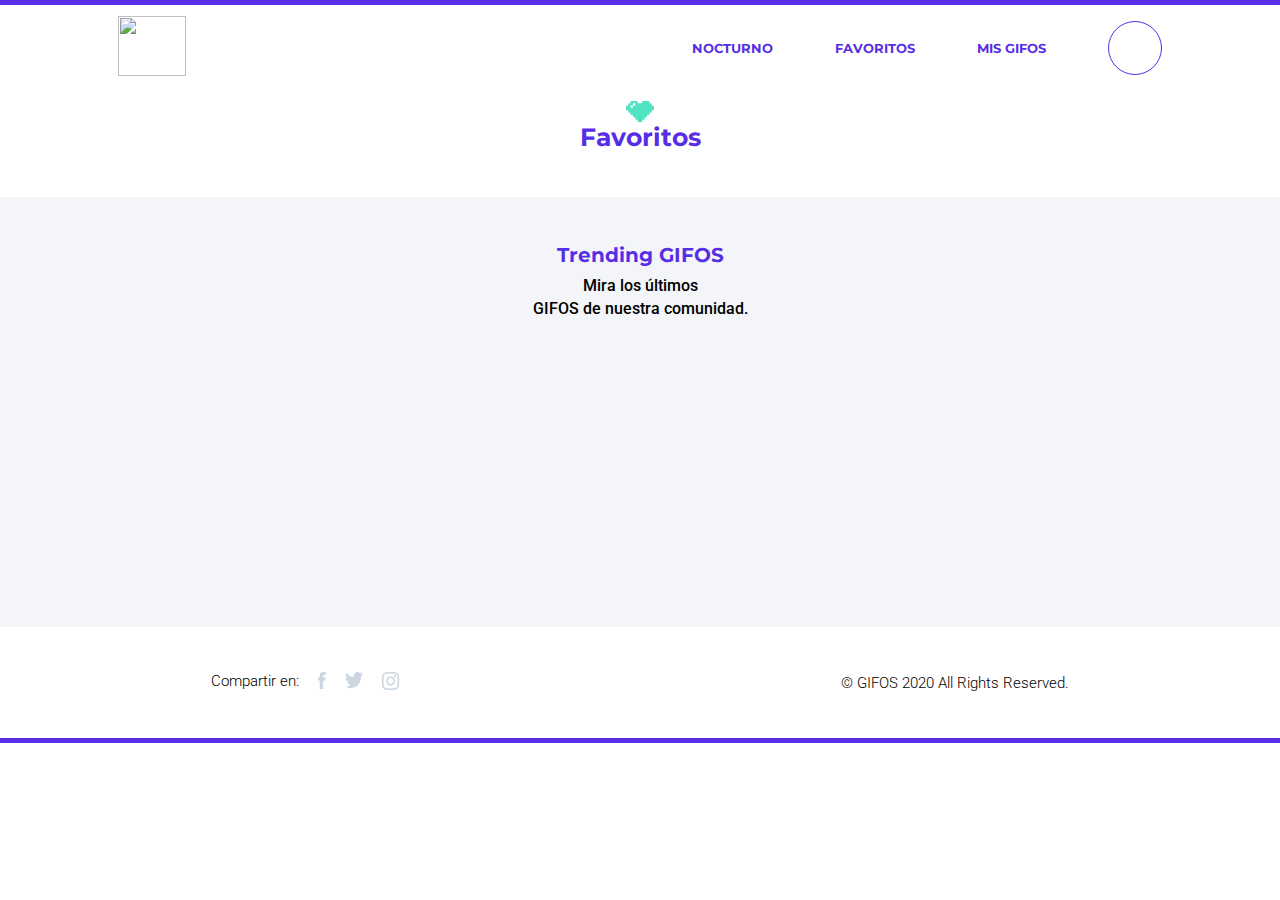
==== favoritos.html @ 02dd3b98 "LIKE,DESCARGA DIRECTA Y ARRAY DE FAVORITOS LISTO" ====
<!DOCTYPE html>
<html lang="en">
<head>
    <meta charset="UTF-8">
    <meta name="viewport" content="width=device-width, initial-scale=1.0">
    <title>Document</title>
    <link href="https://fonts.googleapis.com/css2?family=Montserrat:wght@400;700&display=swap" rel="stylesheet">
    <link href="https://fonts.googleapis.com/css2?family=Roboto&display=swap" rel="stylesheet">
    <link rel="stylesheet" href="styles/main.css" id="light-theme">
</head>
<body>
    <nav class="nav" id="nav">
        <div class="logo">
            <a href="index.html">
                <img id="logoNav" src="./images/logo-desktop.svg" alt="">
            </a>
        </div>
        <ul class="nav-links">
            <li>
                <input type="checkbox" id="modoNoche" hidden>
                <label for="modoNoche"  >
                    <p class="menubtn">Nocturno</p>
                </label>
            </li>
            <li>
                <a href=""><p class="menubtn">Favoritos</p></a>
            </li>
            <li>
                <a href=""><p class="menubtn">Mis Gifos</p></a>
            </li>
            <li class="makegif" id="makegif">
                <a href="#" id="gif_creator">
                    <img id="gifCreatorBtn" src="./images/button-crear-gifo.svg" alt="">
                </a>
            </li>
        </ul>
        <div class="burger">
            <input type="checkbox" id="check">
            <label for="check" id="burger">
                    <img id="burgerIcon" src="./images/burger.svg" alt="">
            </label>
        </div>
    </nav>
    <main>
        <section class="favoritos">
            <div class="favs">
                <svg  width="28px" height="21px" viewBox="0 0 28 21" version="1.1" xmlns="http://www.w3.org/2000/svg" xmlns:xlink="http://www.w3.org/1999/xlink">
                    <!-- Generator: Sketch 63.1 (92452) - https://sketch.com -->
                    <title>icon-favoritos</title>
                    <desc>Created with Sketch.</desc>
                    <g id="GIFOS" stroke="none" stroke-width="1" fill="none" fill-rule="evenodd">
                        <g id="00-UI-Kit" transform="translate(-664.000000, -2771.000000)" fill="#50E3C2">
                            <path d="M680.343231,2771 L680.343231,2773.33333 L679.031241,2773.33333 L678.012038,2773.33333 L677.987962,2773.33333 L677.225566,2773.33333 L675.656501,2773.33333 L675.656501,2771 L668.662654,2771 L668.662654,2773.33333 L666.331327,2773.33333 L666.331327,2775.66667 L664,2775.66667 L664,2778 L664,2780.33333 L666.331327,2780.33333 L666.331327,2782.66667 L668.662654,2782.66667 L668.662654,2785 L670.993981,2785 L670.993981,2787.33333 L673.325308,2787.33333 L673.325308,2789.66667 L675.656501,2789.66667 L675.656501,2792 L680.343231,2792 L680.343231,2789.66667 L682.674558,2789.66667 L682.674558,2787.33333 L685.006019,2787.33333 L685.006019,2785 L687.337346,2785 L687.337346,2782.66667 L689.668539,2782.66667 L689.668539,2780.33333 L692,2780.33333 L692,2775.66667 L689.668539,2775.66667 L689.668539,2773.33333 L687.337346,2773.33333 L687.337346,2771 L680.343231,2771 Z M668.666667,2775.40323 L671,2775.40323 L671,2773.03226 L673.333333,2773.03226 L673.333333,2775.40323 L671,2775.40323 L671,2777.77419 L668.666667,2777.77419 L668.666667,2775.40323 Z" id="icon-favoritos"></path>
                        </g>
                    </g>
                </svg>
                <h1>Favoritos</h1>
            </div>
        </section>
        <section class="trendingGifos">
            <h1>Trending GIFOS</h1>
            <h2>Mira los últimos<br> GIFOS de nuestra comunidad.</h2>
            <div class="holster">
                <div class="containerX " dir="ltr">
                    <div class="grid-itemx" id="trendCard">
                        <div class="blue">
                            <div class="cardIcons" id="cardIcons">
                                <div><img class="fav" id="icon" src="./images/icon-fav-hover.svg" alt="" aria-checked="true"></div>
                                <div><img class="download" id="icon" src="./images/icon-download.svg" alt=""></div>
                                <div><img class="max" id="icon" src="./images/icon-max.svg" alt=""></div>
                            </div>
                            <h4 class="tituloTrend">Titulo GIFO</h4>
                        </div>
                    </div>
                    <div class="grid-itemx" id="trendCard">
                        <div class="blue">
                            <div class="cardIcons" id="cardIcons">
                                <div><img class="fav" id="icon" src="./images/icon-fav-hover.svg" alt=""></div>
                                <div><img class="download" id="icon" src="./images/icon-download.svg" alt=""></div>
                                <div><img class="icon" id="ic" src="./images/icon-max.svg" alt=""></div>
                            </div>
                            <h4 class="tituloTrend">Titulo GIFO</h4>
                        </div>
                    </div>
                    <div class="grid-itemx" id="trendCard">
                        <div class="blue">
                            <div class="cardIcons" id="cardIcons">
                                <div><img class="fav" id="icon" src="./images/icon-fav-hover.svg" alt=""></div>
                                <div><img class="download" id="icon" src="./images/icon-download.svg" alt=""></div>
                                <div><img class="icon" id="ic" src="./images/icon-max.svg" alt=""></div>
                            </div>
                            <h4 class="tituloTrend">Titulo GIFO</h4>
                        </div>
                    </div>
                    <div class="grid-itemx" id="trendCard">
                        <div class="blue">
                            <div class="cardIcons" id="cardIcons">
                                <div><img class="fav" id="icon" src="./images/icon-fav-hover.svg" alt=""></div>
                                <div><img class="download" id="icon" src="./images/icon-download.svg" alt=""></div>
                                <div><img class="icon" id="ic" src="./images/icon-max.svg" alt=""></div>
                            </div>
                            <h4 class="tituloTrend">Titulo GIFO</h4>
                        </div>
                    </div>
                    <div class="grid-itemx" id="trendCard">
                        <div class="blue">
                            <div class="cardIcons" id="cardIcons">
                                <div><img class="fav" id="icon" src="./images/icon-fav-hover.svg" alt=""></div>
                                <div><img class="download" id="icon" src="./images/icon-download.svg" alt=""></div>
                                <div><img class="icon" id="ic" src="./images/icon-max.svg" alt=""></div>
                            </div>
                            <h4 class="tituloTrend">Titulo GIFO</h4>
                        </div>
                    </div>
                </div>
            </div>
        </section>
    </main>
    <footer>
        <div class="contRedes">
            <h4>Compartir en:</h4>
            <div class="redes">
                <a href="https://www.facebook.com/" target="_blank">
                    <svg class="icon" width="8" height="17" xmlns="http://www.w3.org/2000/svg"><g fill="none" fill-rule="evenodd"><path id="face" d="M1.716 17V8.499H0v-2.93h1.716V3.812c0-2.39.967-3.811 3.72-3.811h2.29v2.93H6.294c-1.07 0-1.142.41-1.142 1.174L5.148 5.57h2.594l-.304 2.929h-2.29V17H1.716z" fill="#CDD6E0"/><path d="M-9-2h20v20H-9z"/></g></svg>
                </a>
                <a href="https://twitter.com/explore" target="_blank">
                    <svg class="icon" width="18" height="17" xmlns="http://www.w3.org/2000/svg"><g fill="none" fill-rule="evenodd"><path d="M-1-2h20v20H-1z"/><path id='tr' d="M17.502.3a6.975 6.975 0 01-2.345.992C14.485.496 13.524 0 12.462 0 10.422 0 8.77 1.831 8.77 4.09c0 .32.03.633.094.932C5.796 4.85 3.075 3.224 1.254.748a4.422 4.422 0 00-.5 2.057c0 1.419.651 2.67 1.642 3.405A3.434 3.434 0 01.723 5.7v.05c0 1.983 1.272 3.636 2.963 4.01a3.328 3.328 0 01-1.668.072c.469 1.625 1.833 2.809 3.45 2.84C4.203 13.77 2.61 14.422.88 14.422c-.298 0-.593-.017-.881-.056 1.635 1.16 3.575 1.837 5.661 1.837 6.793 0 10.506-6.233 10.506-11.638 0-.178-.002-.354-.01-.529A7.98 7.98 0 0018 1.918a6.816 6.816 0 01-2.12.643c.762-.505 1.348-1.307 1.622-2.261z" fill="#CDD6E0"/><path d="M-1-2h20v20H-1z"/></g></svg>
                </a>
                <a href="https://www.instagram.com/?hl=es-la" target="_blank">
                    <svg class="icon" width="18" height="18" xmlns="http://www.w3.org/2000/svg"><g fill="none" fill-rule="evenodd"><path d="M-1-1h20v20H-1z"/><path id="ig" d="M8.57 1.622c2.288 0 2.559.009 3.463.052.835.04 1.29.187 1.591.31.4.163.686.358.985.673.3.315.486.615.641 1.035.118.317.257.794.296 1.671.04.95.05 1.234.05 3.637s-.01 2.688-.05 3.637c-.039.877-.178 1.354-.296 1.671a2.81 2.81 0 01-.64 1.035c-.3.315-.586.51-.986.673-.302.123-.756.27-1.591.31-.904.043-1.175.052-3.463.052-2.289 0-2.56-.009-3.463-.052-.836-.04-1.29-.187-1.591-.31a2.65 2.65 0 01-.986-.673 2.81 2.81 0 01-.64-1.035c-.118-.317-.258-.794-.296-1.671-.041-.95-.05-1.234-.05-3.637s.009-2.688.05-3.637c.038-.877.178-1.354.295-1.671.156-.42.341-.72.641-1.035.3-.315.585-.51.986-.673.301-.123.755-.27 1.59-.31.905-.043 1.176-.052 3.464-.052zM8.57 0C6.242 0 5.95.01 5.036.054c-.912.044-1.534.196-2.08.418A4.184 4.184 0 001.438 1.51C.962 2.011.668 2.513.45 3.105.238 3.677.093 4.33.05 5.289.01 6.25 0 6.556 0 9s.01 2.75.051 3.71c.042.959.187 1.613.399 2.185.219.592.512 1.094.988 1.594.477.501.955.809 1.518 1.038.546.223 1.168.375 2.08.419.915.044 1.206.054 3.534.054 2.327 0 2.619-.01 3.533-.054.912-.044 1.535-.196 2.08-.419a4.178 4.178 0 001.518-1.038c.477-.5.77-1.002.989-1.594.211-.572.356-1.226.398-2.184.042-.96.052-1.267.052-3.711s-.01-2.75-.052-3.71c-.042-.959-.187-1.613-.398-2.185A4.437 4.437 0 0015.7 1.51 4.182 4.182 0 0014.183.472c-.545-.222-1.168-.374-2.08-.418C11.189.01 10.897 0 8.57 0zm.017 4.393c-2.432 0-4.404 2.07-4.404 4.625 0 2.554 1.972 4.625 4.404 4.625s4.404-2.071 4.404-4.625-1.972-4.625-4.404-4.625zm0 7.627c-1.579 0-2.859-1.344-2.859-3.002 0-1.658 1.28-3.002 2.859-3.002s2.858 1.344 2.858 3.002c0 1.658-1.28 3.002-2.858 3.002zm5.56-7.842c0 .592-.457 1.072-1.02 1.072-.564 0-1.02-.48-1.02-1.072 0-.591.456-1.071 1.02-1.071.563 0 1.02.48 1.02 1.071z" fill="#CDD6E0"/><path d="M-1-1h20v20H-1z"/></g></svg>
                </a>
            </div>
        </div>
        <h4>© GIFOS 2020 All Rights Reserved.</h4>
    </footer>
<script src="favoritos.js"></script>
<script>
    document.cookie = 'same-site-cookie=foo; SameSite=Lax'; 
    document.cookie = 'cross-site-cookie=bar; SameSite=None; Secure';
</script>
</body>
</html>
---- styles/main.css ----
*{
    padding: 0px;
    margin: 0px;
    box-sizing: border-box;
    list-style: none;
    text-decoration: none;
}
/*----BARRA DE NAVEGACION ------   >*/
.nav {
    display: flex;
    justify-content: space-between;
    align-items: center;
    height: 90px;
    font-family: Montserrat ,sans-serif;
    background-color: white;
    padding-left: 9.25vw;
    padding-right: 9.25vw;
    border-top: solid 5px #572EE5;
}
object {
    pointer-events: none;
}
#logoNav {
    height: 60px;
    width: 68px;
}
.nav-links {
    display: flex;
    justify-content: space-between;
    align-items: center;
    width: 45%;
    text-transform: uppercase;
}
.nav-links .menubtn {
    color: #572EE5;
    font-weight: 700;
    font-size: 13px;
    cursor: pointer;
}


.nav-links #gif_creator {
    display: flex;
    justify-content: center;
    align-items: center;
    background-color: white;
    height: 54px;
    width: 54px;
    border: solid 1px #572EE5;
    border-radius: 50%;
    cursor: pointer;
}
.nav-links #gif_creator:hover {
    background-color: #572EE5;
    border: none;
}
.nav-links #gif_creator:active {
    background-color: #9CAFC3;
    border: none;
}
.burger {
    display: none;
}
.menubtn:hover {
    border-bottom: solid 2px #5ED7C6;
}
.menubtn:active {
    color: #9CAFC3;
    border-bottom: none;
}


@media screen and (max-width:1064px){
    .nav-links{
        width: 55%;
    }
}
@media screen and (max-width:840px){
    .nav-links{
        width: 65%;
    }
}

@media screen and (max-width:768px){
    body {
        overflow-x: hidden;
    }

    #logoNav {
        height: 49px;
        width: 53px;
    }
    .makegif {
        display: none;
    }
    .nav-links{
        position: absolute;
        right: 0px;
        height: 100vh;
        top: 90px;
        background-color: #572EE5;
        opacity: 90%;
        display: flex;
        flex-direction: column;
        justify-content: flex-start;
        align-items: center;
        width: 100%;
        text-transform: unset;
        transform: translateX(100%);
        transition: transform 0.3s ease-in;
        z-index: 1;
    }
    .nav-links .menubtn {
        font-family: Montserrat ,sans-serif;
        color:  white;
        font-weight: 700;
        font-size: 15px;
        line-height: 60px;
    }

    /*LINEAS DEBAJO DE CADA LINK DEL MENU HAMBURGUESA- :s */
    .nav-links .menubtn {
        position: relative;
        z-index: 1;
        text-align: center;
        padding-bottom: 15px;
        }
    .nav-links .menubtn::after {
        content: "";
        position: absolute;
        left: 50%;
        margin-left: -20px;
        bottom: 0;
        width: 41px;
        border-bottom: 1px solid white;
        opacity: 0.5;
    }
    .menubtn:hover {
        border-bottom: unset;
    }
    .menubtn:active {
        color: white;
        opacity: 50%;
        border-bottom: unset;
    }

    .burger{
        display: block;
    }
    #burger{
        cursor: pointer;
    }
    #check {
        display: none;
    }
    .nav-active{
        transform: translateX(0%);
    }

}
/*----FIN DE BARRA DE NAVEGACION ------   >*/

/*  overflow auto y scroll snap----https://developer.mozilla.org/en-US/docs/Web/CSS/scroll-snap-type  */
/*  https://developers.giphy.com/docs/resource/#code-examples  */

body {
    font-family: Montserrat ,sans-serif; 
}
main {
    background-color: white;
}
object {
    pointer-events: none;
}
.busca_gifos {
    display: flex;
    flex-direction: column;
}
.busca_gifos h1 {
    font-family: Montserrat ,sans-serif;
    font-weight: 700;
    font-size: 25px;
    color: #572EE5;
    text-align: center;
    line-height: 33px;
    margin-top: 7px;
    margin-bottom: 31px;
    margin-right: 12vw;
    margin-left: 12vw;
}
.busca_gifos span {
    color: #50E3C2;
}
.busca_gifos #ilustra {
    display:block;
    margin:auto;
    width: 273px;
    height: 130px;
}
.flex {
    display: flex;
    flex-direction: column;
    align-items: center;
    align-self: center;
    width: 334px;
    height: auto;
    border-radius: 27px;
    border: solid 1px #572EE5;
}
.flex .busca_container {
    display: flex;
    justify-content: space-around;
    align-items: center;
}
.busca_container input {
    border: none;
    outline: none;
    padding : 10px 30px 10px 5px;
    font-size: 16px;
}

.busca_container #search {
    width: 20px;
    height: 20px;
    cursor: pointer;
    transform: translateX(10px);
}

/*ESTE BOX SE ACTIVA PARA LAS SUGERENCIAS DE BUSQUEDA*/
.sugerencias_box {
    width: 334px;
    padding-bottom: 14px;
    display: none;  /* <--------- ESTE !! */
}
.sugerencias {
    display: flex;
    flex-direction: row;
    justify-content: flex-start;
    align-items: center;
    margin-left: 30px;
}
.sugerencias p{
    color: #9CAFC3;
    line-height: 25px;
    margin-top: 10px;
}
.sugerencias svg {
    margin-right: 20px;
    margin-top: 10px;
}
#lupachica {
    fill: #9CAFC3;
}

/*ESTA LUPA APARECE AL TIPEAR*/
.lupanueva {
    display: none;  /* <--------- ESTA !! */
}

.trendings {
    width: 225px;
    margin: auto;
    margin-top: 31px;
}
.trendings h2{
    font-family: Montserrat ,sans-serif;
    font-size: 16px;
    font-weight: 700;
    color: #572EE5;
    text-align: center;
    line-height: 25px;
}
.trendings p{
    font-family: Montserrat ,sans-serif;
    font-size: 14px;
    color: #572EE5;
    text-align: center;
    line-height: 25px;
}
/*ESTA REEMPLAZA A TRENDINGS AL TIPEAR EL INPUT*/
.cutLine {
    width: 157px;
    height: 1px;
    background-color: #9CAFC3 ;
    border-radius: 10px;
    margin: auto;
    display: none;
    margin-top: 55px;
}
#cutLinex {
    width: 157px;
    height: 1px;
    background-color: #9CAFC3 ;
    border-radius: 10px;
    margin: auto;
    display: none;
}
/*GRID DE RESULTADOS x12 --MODO MOBILE */
#tituloBusqueda {
    text-align: center;
    margin-top: 43px;
    margin-bottom: 38px;
    color: #572EE5;
}
.resultados_container{
    display: none;  /* DISPLAY CAMBIADO DESDE JS */
}
.resultados {
    display: grid;
    margin-right: 5vw;
    margin-left: 5vw;
    grid-column-gap: 5vw;
    grid-row-gap: 5vw;
    grid-template-columns: auto auto ;
}
.resultados .grid-item {
    width: 41vw;
    height: 32vw;
    background-image: url(https://i.pinimg.com/originals/0f/53/5a/0f535ac4dfeef3179931a10802b74dc8.jpg);
    background-position: center; 
    background-repeat: no-repeat; 
    background-size: cover; 
}
.blue {
    width: 100%;
    height: 100%;
    background-color: #572EE5;
    opacity: 0;
}
.blue:hover {
    opacity: .9;
}
.cardIcons {
    display: flex;
    justify-content: flex-end;
    width: 100%;
    height: 100%;
    opacity: 0;
}
.cardIcons:hover {
    background-color: #572EE5;
    opacity: 1;
}
.cardIcons .icon {
    height: 29px;
    width: 29px;
    background-color: white;
    opacity: .5;
    padding: 6px;
    border-radius: 6px;
    margin-top: 10px;
    margin-right: 10px;
}
.cardIcons .icon:hover {
    cursor: pointer;
    opacity: 1;
}

.grid-item h4 {
    margin-left: 10px;
    transform: translateY(-50px);
    color: white;
    width: 100px;
}

.verMas{
    margin-top: 78px;
    text-align: center;
}
#verMas{
    color: #572EE5;
    background-color: white;
    border: solid 1px #572EE5;
    border-radius: 25px;
    font-weight: 700;
    font-size: 13px;
    width: 127px;
    height: 50px;
    padding: 18px 31.5px 16px 31.5px;
}
#verMas:hover {
    color: white;
    background-color: #572EE5;
}


/*SLIDER MODO MOBILE-----------------------------*/

.trendingGifos {
    margin-top: 45px;

    background-color: #F3F5F8;
    width: 100%;
    height: 430px;
}
.trendingGifos h1 {
    color :#572EE5 ;
    text-align: center;
    font-size: 20px;
    padding-top: 46px;
    padding-bottom: 7px;
}
.trendingGifos h2 {
    font-family: Roboto ,sans-serif;
    font-weight: 500;
    font-size: 16px;
    line-height: 23px;
    text-align: center;
    padding-bottom: 32px;
}
.holster {
    display: flex;
    align-items: center;
    justify-content: space-between;
    flex-flow: column nowrap;
    font-family: monospace;
    }
.containerX {
    display: flex;
    overflow-x: auto;
    flex: none;
    margin: auto;
    width: 100%;
    height: 225px;
    flex-flow: row nowrap;
    scroll-snap-type: x mandatory;
   }
.containerX .grid-itemx {
    text-align: center;
    scroll-snap-align: center;
    margin: 0 11px 0 11px;
    flex: none;
    width: 243px;
    /*background-image: url(https://i.pinimg.com/originals/0f/53/5a/0f535ac4dfeef3179931a10802b74dc8.jpg);*/
    background-position: center; 
    background-repeat: no-repeat; 
    background-size: cover; 
}

.containerX .grid-itemx:first-child {
    margin-left: 0px;
}
.containerX .grid-itemx:last-child {
    margin-right: 0px;
}
.containerX .blue {
        width: 100%;
        height: 100%;
        background-color: #572EE5;
        opacity: 0;
}
.containerX .blue:hover {
        opacity: .9;
}
.containerX .cardIcons {
        display: flex;
        justify-content: flex-end;
        width: 100%;
        height: 100%;
        opacity: 0;
}
.containerX .cardIcons:hover {
        background-color: #572EE5;
        opacity: 1;
}
.containerX .cardIcons #icon {
        height: 29px;
        width: 29px;
        background-color: white;
        opacity: .5;
        padding: 6px;
        border-radius: 6px;
        margin-top: 10px;
        margin-right: 10px;
}
.containerX .cardIcons #icon:hover {
        cursor: pointer;
        opacity: 1;
}


.containerX .grid-itemx .tituloTrend {
    font-family: Roboto ,sans-serif;
    width: 90%;
    text-align: center;
    line-height: 19px;
    font-size: 16px;
    color: white;

    margin-left: 10px;
    transform: translateY(-50px);

}
/*------------------------------------------------XXX*/


/*-----FOOTER----------------------------*/
footer {
    display: flex;
    flex-direction: column;
    align-items: center;
    margin-top: 47px;
    border-bottom: solid 5px #572EE5;
}
footer h4 {
    font-family: Roboto ,sans-serif;
    font-weight: 300;
    margin-bottom: 24px;
    font-size: 15px;
    text-align: center;
}
footer .redes {
    display: flex;
    justify-content: space-between;
    width: 120px;
}

footer .redes .icon:hover #ig,
footer  .redes .icon:hover #face, 
footer  .redes .icon:hover #tr {
    fill: #572EE5;
}
footer h4:last-child {
    margin-top: 48px;
    margin-bottom: 23px;
}

/*--------PAGINAS APARTE------------------*/
/*FAVORITOS*/
.favs {
    display: flex;
    flex-direction: column;
    align-items: center;
    margin-top: 11px;
}
.favs h1 {
    font-family: Montserrat ,sans-serif;
    font-size: 25px;
    color: #572EE5;
    text-align: center;
    line-height: 30px; 
}



@media screen and (min-width: 480px){
}
@media screen and (min-width: 768px){
    /*ESTA REEMPLAZA A TRENDINGS AL TIPEAR EL INPUT*/
    .cutLine {
        width: 338px;
        height: 1px;
        background-color: #9CAFC3 ;
        border-radius: 10px;
        margin: auto;
        display: none;
        margin-top: 55px;
    }
    #cutLinex {
        width: 338px;
        height: 1px;
        background-color: #9CAFC3 ;
        border-radius: 10px;
        margin: auto;
    }
    
    .busca_gifos h1 {
        width: 551px;
        font-size: 35px;
        line-height: 50px;
        margin: auto;
        margin-top: 76px;
        margin-bottom: 24px;
    }
    .busca_gifos #ilustra {
        display:block;
        margin:auto;
        width: 399px;
        height: 190px;
    }
    .flex {
        width: 551px;
    }
    .flex .busca_container {
        display: flex;
        align-items: center;
        width: 551px;
    }
    .busca_container input {
        border: none;
        outline: none;
        padding : 10px 220px 10px 5px;
        font-size: 16px;
    }
    
    .busca_container #search {
        width: 20px;
        height: 20px;
        cursor: pointer;
        margin-right: 20px;
    }
    
    /*ESTE BOX SE ACTIVA PARA LAS SUGERENCIAS DE BUSQUEDA*/
    .sugerencias_box {
        width: 551px;
        padding-bottom: 14px;
        display: none;  /* <--------- ESTE !! */
    }

    /*ESTA LUPA APARECE AL TIPEAR*/
    .lupanueva {
        margin-left: 10px;
        display: none;  /* <--------- ESTA !! */
    }
    .trendings {
        width: 402px;
        margin: auto;
        margin-top: 73px;
    }

    #tituloBusqueda{
        margin: auto;
        margin-top: 82px;
        margin-bottom: 60px;
        font-size: 35px;
        line-height: 30px;
    }
    /*GRID DE RESULTADOS x12 --MODO TABLET */
    .resultados {
        display: grid;
        margin-right: 2vw;
        margin-left: 2vw;
        grid-column-gap: 2vw;
        grid-row-gap: 2vw;
        grid-template-columns: auto auto auto ;
    }
    .resultados .grid-item {
        width: 30vw;
        height: 24vw;
    }
    /*-----FOOTER----------------------------*/
    footer {
        display: flex;
        flex-direction: row;
        justify-content: space-around;
        align-items: center;
        margin-top: 0px;
        height: 116px;
        border-bottom: solid 5px #572EE5;
    }
    footer .contRedes {
        display: flex;
    }
    footer h4 {
        font-family: Roboto ,sans-serif;
        font-weight: 300;
        margin-bottom: 0px;
        font-size: 15px;
    }
    footer .redes {
        display: flex;
        justify-content: space-evenly;
        width: 120px;
    }

    footer .redes .icon:hover #ig,
    footer  .redes .icon:hover #face, 
    footer  .redes .icon:hover #tr {
        fill: #572EE5;
    }
    footer h4:last-child {
        margin-top: 0px;
        margin-bottom: 0px;
    }




}

@media screen and (min-width: 1024px){

    /*GRID DE RESULTADOS x12 --MODO DESKTOP */
    #tituloBusqueda{
        margin: auto;
        margin-top: 82px;
        margin-bottom: 60px;
        font-size: 35px;
        line-height: 30px;
    }
   .resultados {
        display: grid;
        margin-right: 2vw;
        margin-left: 2vw;
        grid-column-gap: 2vw;
        grid-row-gap: 2vw;
        grid-template-columns: auto auto auto auto ;
    }
    .resultados .grid-item {
        width: 22vw;
        height: 17vw;
    }

    /*SLIDER MODO DESKTOP----------------------------->>>*/
    .trendingGifos {
        margin-top: 45px;
        background-color: #F3F5F8;
        width: 100%;
        height: 430px;
    }
    .trendingGifos h1 {
        color :#572EE5 ;
        text-align: center;
        font-size: 20px;
        padding-top: 46px;
        padding-bottom: 7px;
    }
    .trendingGifos h2 {
        font-family: Roboto ,sans-serif;
        font-weight: 500;
        font-size: 16px;
        line-height: 23px;
        text-align: center;
        padding-bottom: 32px;
    }
    .holster {
        margin: auto;
        display: flex;
        align-items: center;
        justify-content: space-between;
        flex-flow: column nowrap;
        font-family: monospace;
        width: 82.5%;
        }
    .containerX {
        display: flex;
        overflow-x: auto;
        flex: none;
        margin: auto;
        width: 100%;
        height: 275px;
        flex-flow: row nowrap;
        scroll-snap-type: x mandatory;
    }
    
    .containerX .grid-itemx {
        text-align: center;
        scroll-snap-align: center;
        margin: 0 11px 0 11px;
        flex: none;
        width: 357px;
        /*background-image: url(https://i.pinimg.com/originals/0f/53/5a/0f535ac4dfeef3179931a10802b74dc8.jpg);*/
        background-position: center; 
        background-repeat: no-repeat; 
        background-size: contain;
    }
    .containerX .grid-itemx:first-child {
        margin-left: 0px;
    }
    .containerX .grid-itemx:last-child {
        margin-right: 0px;
    }
    .containerX .blue {
            width: 100%;
            height: 100%;
            background-color: #572EE5;
            opacity: 0;
    }
    .containerX .blue:hover {
            opacity: .9;
    }
    .containerX .cardIcons {
            display: flex;
            justify-content: flex-end;
            width: 100%;
            height: 100%;
            opacity: 0;
    }
    .containerX .cardIcons:hover {
            background-color: #572EE5;
            opacity: 1;
    }
    .containerX .cardIcons .icon {
            height: 29px;
            width: 29px;
            background-color: white;
            opacity: .5;
            padding: 6px;
            border-radius: 6px;
            margin-top: 10px;
            margin-right: 10px;
    }
    .containerX .cardIcons .icon:hover {
            cursor: pointer;
            opacity: 1;
    }
    .containerX .grid-itemx .tituloTrend {
            font-family: Roboto ,sans-serif;
            font-weight: bold;
            width: 90%;
            text-align: center;
            line-height: 18px;
            font-size: 15px;
            color: white;
            margin-left: 10px;
            transform: translateY(-50px);
    }
    /*------------------------------------------------XXX*/ 
}

/* USADO PARA APARECER HTML OCULTO*/
.displayBlocker {
    display: block;
}
/* USADO PARA DESAPARECER HTML OCULTO*/
.displayNoner {
    display: none;
}
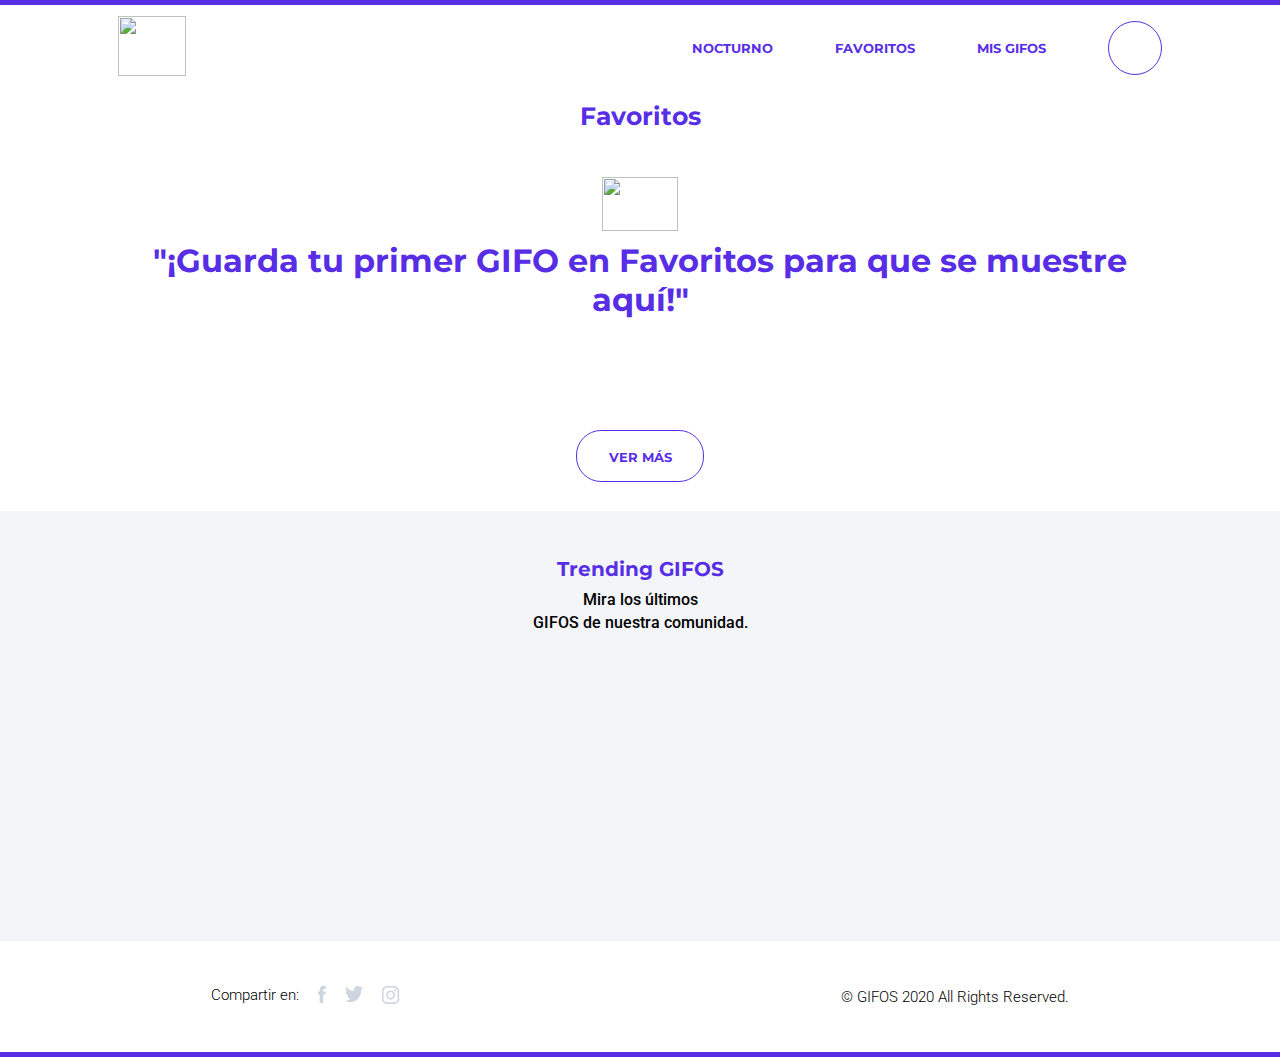
==== commit c95cdb43: "favoritos y busqueda finalizada, ahora crear Gifos!" ====
--- a/favoritos.html
+++ b/favoritos.html
@@ -42,19 +42,17 @@
         </div>
     </nav>
     <main>
-        <section class="favoritos">
-            <div class="favs">
-                <svg  width="28px" height="21px" viewBox="0 0 28 21" version="1.1" xmlns="http://www.w3.org/2000/svg" xmlns:xlink="http://www.w3.org/1999/xlink">
-                    <!-- Generator: Sketch 63.1 (92452) - https://sketch.com -->
-                    <title>icon-favoritos</title>
-                    <desc>Created with Sketch.</desc>
-                    <g id="GIFOS" stroke="none" stroke-width="1" fill="none" fill-rule="evenodd">
-                        <g id="00-UI-Kit" transform="translate(-664.000000, -2771.000000)" fill="#50E3C2">
-                            <path d="M680.343231,2771 L680.343231,2773.33333 L679.031241,2773.33333 L678.012038,2773.33333 L677.987962,2773.33333 L677.225566,2773.33333 L675.656501,2773.33333 L675.656501,2771 L668.662654,2771 L668.662654,2773.33333 L666.331327,2773.33333 L666.331327,2775.66667 L664,2775.66667 L664,2778 L664,2780.33333 L666.331327,2780.33333 L666.331327,2782.66667 L668.662654,2782.66667 L668.662654,2785 L670.993981,2785 L670.993981,2787.33333 L673.325308,2787.33333 L673.325308,2789.66667 L675.656501,2789.66667 L675.656501,2792 L680.343231,2792 L680.343231,2789.66667 L682.674558,2789.66667 L682.674558,2787.33333 L685.006019,2787.33333 L685.006019,2785 L687.337346,2785 L687.337346,2782.66667 L689.668539,2782.66667 L689.668539,2780.33333 L692,2780.33333 L692,2775.66667 L689.668539,2775.66667 L689.668539,2773.33333 L687.337346,2773.33333 L687.337346,2771 L680.343231,2771 Z M668.666667,2775.40323 L671,2775.40323 L671,2773.03226 L673.333333,2773.03226 L673.333333,2775.40323 L671,2775.40323 L671,2777.77419 L668.666667,2777.77419 L668.666667,2775.40323 Z" id="icon-favoritos"></path>
-                        </g>
-                    </g>
-                </svg>
+        <section class="favoritosResults">
+            <div class="tituFav">
+                <img src="./images/icon-favoritos.svg" alt="">
                 <h1>Favoritos</h1>
+            </div>
+            <div class="estadoFav" id="estadoFav">
+                <img src="./images/favoritos-sincontenido.svg" alt="" >
+                <h1>"¡Guarda tu primer GIFO en Favoritos para que se muestre aquí!"</h1>
+            </div>
+            <div id="allFavs">
+
             </div>
         </section>
         <section class="trendingGifos">
@@ -65,49 +63,49 @@
                     <div class="grid-itemx" id="trendCard">
                         <div class="blue">
                             <div class="cardIcons" id="cardIcons">
-                                <div><img class="fav" id="icon" src="./images/icon-fav-hover.svg" alt="" aria-checked="true"></div>
-                                <div><img class="download" id="icon" src="./images/icon-download.svg" alt=""></div>
+                                <div class="div1"><img class="fav" id="icon" src="./images/icon-fav-hover.svg" alt="" aria-checked="true"></div>
+                                <div class="div2"><img class="download" id="icon" src="./images/icon-download.svg" alt=""></div>
                                 <div><img class="max" id="icon" src="./images/icon-max.svg" alt=""></div>
                             </div>
-                            <h4 class="tituloTrend">Titulo GIFO</h4>
+                            <h4 class="tituloTrend"></h4>
                         </div>
                     </div>
                     <div class="grid-itemx" id="trendCard">
                         <div class="blue">
                             <div class="cardIcons" id="cardIcons">
-                                <div><img class="fav" id="icon" src="./images/icon-fav-hover.svg" alt=""></div>
-                                <div><img class="download" id="icon" src="./images/icon-download.svg" alt=""></div>
-                                <div><img class="icon" id="ic" src="./images/icon-max.svg" alt=""></div>
+                                <div class="div1"><img class="fav" id="icon" src="./images/icon-fav-hover.svg" alt=""></div>
+                                <div class="div2"><img class="download" id="icon" src="./images/icon-download.svg" alt=""></div>
+                                <div><img class="max" id="icon" src="./images/icon-max.svg" alt=""></div>
                             </div>
-                            <h4 class="tituloTrend">Titulo GIFO</h4>
+                            <h4 class="tituloTrend"></h4>
                         </div>
                     </div>
                     <div class="grid-itemx" id="trendCard">
                         <div class="blue">
                             <div class="cardIcons" id="cardIcons">
-                                <div><img class="fav" id="icon" src="./images/icon-fav-hover.svg" alt=""></div>
-                                <div><img class="download" id="icon" src="./images/icon-download.svg" alt=""></div>
-                                <div><img class="icon" id="ic" src="./images/icon-max.svg" alt=""></div>
+                                <div class="div1"><img class="fav" id="icon" src="./images/icon-fav-hover.svg" alt=""></div>
+                                <div class="div2"><img class="download" id="icon" src="./images/icon-download.svg" alt=""></div>
+                                <div><img class="max" id="icon" src="./images/icon-max.svg" alt=""></div>
                             </div>
-                            <h4 class="tituloTrend">Titulo GIFO</h4>
+                            <h4 class="tituloTrend"></h4>
                         </div>
                     </div>
                     <div class="grid-itemx" id="trendCard">
                         <div class="blue">
                             <div class="cardIcons" id="cardIcons">
-                                <div><img class="fav" id="icon" src="./images/icon-fav-hover.svg" alt=""></div>
-                                <div><img class="download" id="icon" src="./images/icon-download.svg" alt=""></div>
-                                <div><img class="icon" id="ic" src="./images/icon-max.svg" alt=""></div>
+                                <div class="div1"><img class="fav" id="icon" src="./images/icon-fav-hover.svg" alt=""></div>
+                                <div class="div2"><img class="download" id="icon" src="./images/icon-download.svg" alt=""></div>
+                                <div><img class="max" id="icon" src="./images/icon-max.svg" alt=""></div>
                             </div>
-                            <h4 class="tituloTrend">Titulo GIFO</h4>
+                            <h4 class="tituloTrend"></h4>
                         </div>
                     </div>
                     <div class="grid-itemx" id="trendCard">
                         <div class="blue">
                             <div class="cardIcons" id="cardIcons">
-                                <div><img class="fav" id="icon" src="./images/icon-fav-hover.svg" alt=""></div>
-                                <div><img class="download" id="icon" src="./images/icon-download.svg" alt=""></div>
-                                <div><img class="icon" id="ic" src="./images/icon-max.svg" alt=""></div>
+                                <div class="div1"><img class="fav" id="icon" src="./images/icon-fav-hover.svg" alt=""></div>
+                                <div class="div2"><img class="download" id="icon" src="./images/icon-download.svg" alt=""></div>
+                                <div><img class="max" id="icon" src="./images/icon-max.svg" alt=""></div>
                             </div>
                             <h4 class="tituloTrend">Titulo GIFO</h4>
                         </div>
--- a/styles/main.css
+++ b/styles/main.css
@@ -160,9 +160,7 @@
 }
 /*----FIN DE BARRA DE NAVEGACION ------   >*/
 
-/*  overflow auto y scroll snap----https://developer.mozilla.org/en-US/docs/Web/CSS/scroll-snap-type  */
-/*  https://developers.giphy.com/docs/resource/#code-examples  */
-
+/*-----INICIO MAIN---*/
 body {
     font-family: Montserrat ,sans-serif; 
 }
@@ -243,6 +241,7 @@
     color: #9CAFC3;
     line-height: 25px;
     margin-top: 10px;
+    cursor: pointer;
 }
 .sugerencias svg {
     margin-right: 20px;
@@ -255,6 +254,7 @@
 /*ESTA LUPA APARECE AL TIPEAR*/
 .lupanueva {
     display: none;  /* <--------- ESTA !! */
+    cursor: pointer;
 }
 
 .trendings {
@@ -286,6 +286,7 @@
     margin: auto;
     display: none;
     margin-top: 55px;
+    margin-bottom: 10px;
 }
 #cutLinex {
     width: 157px;
@@ -295,53 +296,71 @@
     margin: auto;
     display: none;
 }
+.noResults {
+    display: none;
+    margin: auto;
+    margin-top: 40px;
+}
+.noResults img {
+    display: block;
+    margin: auto;
+}
+.noResults h2 {
+    font-size: 22px;
+    color: #50E3C2;
+    text-align: center;
+    line-height: 25px;
+    margin-top: 30px;
+}
 /*GRID DE RESULTADOS x12 --MODO MOBILE */
-#tituloBusqueda {
+
+.contenedor {
+    display: none; /*ESTE DISPLAY LO CAMBIO DESDE JS*/
+}
+.tituloBusqueda {
+    display: none;
     text-align: center;
     margin-top: 43px;
     margin-bottom: 38px;
     color: #572EE5;
-}
-.resultados_container{
-    display: none;  /* DISPLAY CAMBIADO DESDE JS */
-}
-.resultados {
+    font-size: 25px;
+    line-height: 40px;
+    font-weight: 700;
+}
+.grilla {
     display: grid;
     margin-right: 5vw;
     margin-left: 5vw;
     grid-column-gap: 5vw;
     grid-row-gap: 5vw;
-    grid-template-columns: auto auto ;
-}
-.resultados .grid-item {
+    grid-template-columns: auto auto;
+}
+.grilla .resultados .grid-item {
     width: 41vw;
     height: 32vw;
-    background-image: url(https://i.pinimg.com/originals/0f/53/5a/0f535ac4dfeef3179931a10802b74dc8.jpg);
     background-position: center; 
     background-repeat: no-repeat; 
     background-size: cover; 
 }
-.blue {
+.resultados .grid-item .blue {
     width: 100%;
     height: 100%;
     background-color: #572EE5;
     opacity: 0;
 }
-.blue:hover {
-    opacity: .9;
-}
-.cardIcons {
+
+.blue .cardIcons {
     display: flex;
     justify-content: flex-end;
     width: 100%;
     height: 100%;
     opacity: 0;
 }
-.cardIcons:hover {
+.blue .cardIcons:hover {
     background-color: #572EE5;
     opacity: 1;
 }
-.cardIcons .icon {
+.blue .cardIcons .icon {
     height: 29px;
     width: 29px;
     background-color: white;
@@ -351,23 +370,25 @@
     margin-top: 10px;
     margin-right: 10px;
 }
-.cardIcons .icon:hover {
+.blue .cardIcons .icon:hover {
     cursor: pointer;
     opacity: 1;
 }
 
-.grid-item h4 {
+.grid-item .tituloGrid {
     margin-left: 10px;
-    transform: translateY(-50px);
+    transform: translateY(-70px);
     color: white;
-    width: 100px;
+    width: 90%;
 }
 
 .verMas{
+    display: none;
     margin-top: 78px;
     text-align: center;
-}
-#verMas{
+    cursor: pointer;
+}
+.verMasA{
     color: #572EE5;
     background-color: white;
     border: solid 1px #572EE5;
@@ -378,11 +399,11 @@
     height: 50px;
     padding: 18px 31.5px 16px 31.5px;
 }
-#verMas:hover {
+.verMasA:hover {
     color: white;
     background-color: #572EE5;
 }
-
+/*---------FIN GRID DE BUSQUEDA-------------------------*/
 
 /*SLIDER MODO MOBILE-----------------------------*/
 
@@ -431,68 +452,208 @@
     margin: 0 11px 0 11px;
     flex: none;
     width: 243px;
+    background-position: center; 
+    background-repeat: no-repeat; 
+    background-size: cover;
+    cursor: pointer;
+}
+
+.containerX .grid-itemx:first-child {
+    margin-left: 0px;
+}
+.containerX .grid-itemx:last-child {
+    margin-right: 0px;
+}
+
+
+.containerX .cardIcons {
+        display: none;
+        justify-content: flex-end;
+        width: 100%;
+        height: 100%;
+        opacity: 0;
+}
+
+/*------------------------------------------------XXX*/
+/*Div QUE APARECE PARA VISUALIZAR EL GIF EN TAMAÑO MAXIMO MODO MOBILE*/
+.modal {
+    display: none; 
+    position: fixed; 
+    z-index: 1;
+    left: 0;
+    top: 0;
+    width: 100%; 
+    height: 100%; 
+    background-color: white; 
+    overflow: auto;
+}
+.close {
+    position: absolute;
+    top: 10vh;
+    right: 8vw;
+    cursor: pointer;
+    }
+.gifMaxContainer {
+    display: flex;
+    flex-direction: column;
+    align-items: center;
+    margin-top: 16vh;
+}
+.gifMaxContainer .gifMax {
+    width: 84vw;
+    height: auto;
+    box-shadow: 0px 0px 15px 5px #572EE5;
+    border-radius: 5px;
+}
+.gifMaxContainer .infoDiv {
+    display: flex;
+    justify-content: space-between;
+    width: 84vw;
+    margin-top: 22px;
+}
+
+.gifMaxContainer .infoDiv .tituloTrendMax{
+    font-family: Roboto ,sans-serif;
+    font-weight: bold;
+    line-height: 19px;
+    font-size: 16px;
+    color: black;
+}
+.gifMaxContainer .infoDiv .iconDiv {
+    display: flex;
+}
+.gifMaxContainer .infoDiv .iconDiv img {
+    height: 29px;
+    width: 29px;
+    background-color: white;
+    padding: 6px;
+    border: 1px solid #9CAFC3;
+    border-radius: 6px;
+    margin-left: 21px;
+    opacity: 0.5;
+    box-shadow: 0px 0px 5px 3px #572EE5;
+}
+.gifMaxContainer .infoDiv .iconDiv img:hover {
+    cursor: pointer;
+    opacity: 1;
+}
+/*--------PAGINAS APARTE------------------*/
+/*------SECCION FAVORITOS MODO MOBILE---------------->*/
+
+.favoritosResults {
+    display: flex;
+    flex-direction: column;
+    align-items: center;
+    margin-top: 11px;
+}
+.favoritosResults .tituFav {
+    display: flex;
+    flex-direction: column;
+}
+.favoritosResults .tituFav h1 {
+    font-family: Montserrat ,sans-serif;
+    font-size: 25px;
+    color: #572EE5;
+    text-align: center;
+    line-height: 30px; 
+}
+.favoritosResults .estadoFav {
+    display: flex;
+    flex-direction: column;
+    align-items: center;
+    margin-top: 46px;
+    text-align: center;
+    width: 80%;
+}
+.favoritosResults .estadoFav img {
+    width: 76px;
+    height: 54px;
+}
+.favoritosResults .estadoFav h1 {
+    color: #572EE5;
+    margin-top: 10px;
+}
+/*-----------------*/
+.favoritos {
+    display: grid;
+    margin-top: 50px;
+    margin-right: 5vw;
+    margin-left: 5vw;
+    grid-column-gap: 5vw;
+    grid-row-gap: 5vw;
+    grid-template-columns: auto auto;
+}
+
+.favoritos .grid-itemfav {
+    width: 41vw;
+    height: 32vw;
     /*background-image: url(https://i.pinimg.com/originals/0f/53/5a/0f535ac4dfeef3179931a10802b74dc8.jpg);*/
     background-position: center; 
     background-repeat: no-repeat; 
     background-size: cover; 
 }
 
-.containerX .grid-itemx:first-child {
-    margin-left: 0px;
-}
-.containerX .grid-itemx:last-child {
-    margin-right: 0px;
-}
-.containerX .blue {
-        width: 100%;
-        height: 100%;
-        background-color: #572EE5;
-        opacity: 0;
-}
-.containerX .blue:hover {
-        opacity: .9;
-}
-.containerX .cardIcons {
-        display: flex;
-        justify-content: flex-end;
-        width: 100%;
-        height: 100%;
-        opacity: 0;
-}
-.containerX .cardIcons:hover {
-        background-color: #572EE5;
-        opacity: 1;
-}
-.containerX .cardIcons #icon {
-        height: 29px;
-        width: 29px;
-        background-color: white;
-        opacity: .5;
-        padding: 6px;
-        border-radius: 6px;
-        margin-top: 10px;
-        margin-right: 10px;
-}
-.containerX .cardIcons #icon:hover {
-        cursor: pointer;
-        opacity: 1;
-}
-
-
-.containerX .grid-itemx .tituloTrend {
-    font-family: Roboto ,sans-serif;
-    width: 90%;
-    text-align: center;
-    line-height: 19px;
-    font-size: 16px;
-    color: white;
-
+.favoritos .grid-itemfav .bluefav {
+    width: 100%;
+    height: 100%;
+    background-color: #572EE5;
+    opacity: 0;
+}
+
+.favoritos .grid-itemfav .bluefav .cardIconsfav {
+    display: flex;
+    justify-content: flex-end;
+    width: 100%;
+    height: 100%;
+    opacity: 0;
+}
+.favoritos .grid-itemfav .bluefav .cardIconsfav:hover {
+    background-color: #572EE5;
+    opacity: 1;
+}
+.favoritos .grid-itemfav .bluefav .cardIconsfav .iconfav {
+    height: 29px;
+    width: 29px;
+    background-color: white;
+    opacity: .5;
+    padding: 6px;
+    border-radius: 6px;
+    margin-top: 10px;
+    margin-right: 10px;
+}
+.favoritos .grid-itemfav .bluefav .cardIconsfav .iconfav:hover {
+    cursor: unset;
+    opacity: 1;
+}
+.favoritos .grid-itemfav .tituloFav {
+    font-size: 8px;
     margin-left: 10px;
     transform: translateY(-50px);
-
-}
-/*------------------------------------------------XXX*/
-
+    color: white;
+    width: 20vw;
+}
+.verMasfav{
+    margin-top: 78px;
+    text-align: center;
+    cursor: pointer;
+}
+.verMasfav .verMasfavA{
+    color: #572EE5;
+    background-color: white;
+    border: solid 1px #572EE5;
+    border-radius: 25px;
+    font-weight: 700;
+    font-size: 13px;
+    width: 127px;
+    height: 50px;
+    padding: 18px 31.5px 16px 31.5px;
+}
+.verMasfav .verMasfavA:hover{
+    color: white;
+    background-color: #572EE5;
+    border: none;
+}
+/*----------FIN FAVORITOS--------------------->*/
 
 /*-----FOOTER----------------------------*/
 footer {
@@ -525,26 +686,6 @@
     margin-bottom: 23px;
 }
 
-/*--------PAGINAS APARTE------------------*/
-/*FAVORITOS*/
-.favs {
-    display: flex;
-    flex-direction: column;
-    align-items: center;
-    margin-top: 11px;
-}
-.favs h1 {
-    font-family: Montserrat ,sans-serif;
-    font-size: 25px;
-    color: #572EE5;
-    text-align: center;
-    line-height: 30px; 
-}
-
-
-
-@media screen and (min-width: 480px){
-}
 @media screen and (min-width: 768px){
     /*ESTA REEMPLAZA A TRENDINGS AL TIPEAR EL INPUT*/
     .cutLine {
@@ -600,6 +741,70 @@
         margin-right: 20px;
     }
     
+    /*Div QUE APARECE PARA VISUALIZAR EL GIF EN TAMAÑO MAXIMO*/
+    .modal {
+        display: none; 
+        position: fixed; 
+        z-index: 1;
+        left: 0;
+        top: 0;
+        width: 100%; 
+        height: 100%; 
+        background-color: white; 
+        overflow: auto;
+    }
+    .close {
+        position: absolute;
+        top: 8vh;
+        right: 10vw;
+        cursor: pointer;
+        }
+    .gifMaxContainer {
+        display: flex;
+        flex-direction: column;
+        align-items: center;
+        margin-top: 20vh;
+    }
+    .gifMaxContainer .gifMax {
+        width: 70vw;
+        box-shadow: 0px 0px 15px 5px #572EE5;
+        border-radius: 5px;
+    }
+    .gifMaxContainer .infoDiv {
+        display: flex;
+        justify-content: space-between;
+        width: 70vw;
+        margin-top: 22px;
+        margin-bottom: 22px;
+    }
+
+    .gifMaxContainer .infoDiv .tituloTrendMax{
+        font-family: Roboto ,sans-serif;
+        font-weight: bold;
+        line-height: 19px;
+        font-size: 16px;
+        color: black;
+    }
+    .gifMaxContainer .infoDiv .iconDiv {
+        display: flex;
+        justify-content: space-around;
+    }
+    .gifMaxContainer .infoDiv .iconDiv img {
+        height: 29px;
+        width: 29px;
+        background-color: white;
+        padding: 6px;
+        border: 1px solid #9CAFC3;
+        border-radius: 6px;
+        margin-left: 21px;
+        opacity: 0.5;
+        box-shadow: 0px 0px 5px 3px #572EE5;
+    }
+    .gifMaxContainer .infoDiv .iconDiv img:hover {
+        cursor: pointer;
+        opacity: 1;
+    }
+    
     /*ESTE BOX SE ACTIVA PARA LAS SUGERENCIAS DE BUSQUEDA*/
     .sugerencias_box {
         width: 551px;
@@ -625,19 +830,57 @@
         font-size: 35px;
         line-height: 30px;
     }
-    /*GRID DE RESULTADOS x12 --MODO TABLET */
-    .resultados {
-        display: grid;
-        margin-right: 2vw;
-        margin-left: 2vw;
-        grid-column-gap: 2vw;
-        grid-row-gap: 2vw;
-        grid-template-columns: auto auto auto ;
-    }
-    .resultados .grid-item {
-        width: 30vw;
-        height: 24vw;
-    }
+
+/*GRID DE RESULTADOS x12 --MODO IPAD */
+.tituloBusqueda {
+    display: none;
+    text-align: center;
+    margin-top: 43px;
+    margin-bottom: 38px;
+    color: #572EE5;
+    font-size: 25px;
+    line-height: 40px;
+    font-weight: 700;
+}
+.grilla {
+    display: grid;
+    margin-right: 2vw;
+    margin-left: 2vw;
+    grid-column-gap: 2vw;
+    grid-row-gap: 2vw;
+    grid-template-columns: auto auto auto;
+}
+.grilla .resultados .grid-item {
+    width: 30vw;
+    height: 24vw;
+    background-position: center; 
+    background-repeat: no-repeat; 
+    background-size: cover; 
+    cursor: pointer;
+}
+.resultados .grid-item .blue {
+    width: 100%;
+    height: 100%;
+    background-color: #572EE5;
+    opacity: 0;
+}
+.blue .cardIcons {
+    display: flex;
+    justify-content: flex-end;
+    width: 100%;
+    height: 100%;
+    opacity: 0;
+    cursor: unset;
+    display: none;
+}
+.grid-item .tituloGrid {
+    margin-left: 10px;
+    transform: translateY(-70px);
+    color: white;
+    width: 90%;
+}
+
+/*---------FIN GRID DE BUSQUEDA-------------------------*/
     /*-----FOOTER----------------------------*/
     footer {
         display: flex;
@@ -672,34 +915,161 @@
         margin-top: 0px;
         margin-bottom: 0px;
     }
-
-
-
-
+    /*--------PAGINAS APARTE------------------*/
+    /*------SECCION FAVORITOS MODO IPAD---------------->*/
+
+    .favoritosResults {
+        display: flex;
+        flex-direction: column;
+        align-items: center;
+        margin-top: 11px;
+    }
+    .favoritosResults .tituFav {
+        display: flex;
+        flex-direction: column;
+    }
+    .favoritosResults .tituFav h1 {
+        font-family: Montserrat ,sans-serif;
+        font-size: 25px;
+        color: #572EE5;
+        text-align: center;
+        line-height: 30px; 
+    }
+    .favoritosResults .estadoFav {
+        display: flex;
+        flex-direction: column;
+        align-items: center;
+        margin-top: 46px;
+        text-align: center;
+        width: 80%;
+    }
+    .favoritosResults .estadoFav img {
+        width: 76px;
+        height: 54px;
+    }
+    .favoritosResults .estadoFav h1 {
+        color: #572EE5;
+        margin-top: 10px;
+    }
+    /*-----------------*/
+    .favoritos {
+        display: grid;
+        margin-top: 50px;
+        margin-right: 2vw;
+        margin-left: 2vw;
+        grid-column-gap: 2vw;
+        grid-row-gap: 2vw;
+        grid-template-columns: auto auto auto;
+    }
+
+    .favoritos .grid-itemfav {
+        width: 30vw;
+        height: 24vw;
+        /*background-image: url(https://i.pinimg.com/originals/0f/53/5a/0f535ac4dfeef3179931a10802b74dc8.jpg);*/
+        background-position: center; 
+        background-repeat: no-repeat; 
+        background-size: cover; 
+        cursor: pointer;
+    }
+
+    .favoritos .grid-itemfav .bluefav {
+        width: 100%;
+        height: 100%;
+        background-color: #572EE5;
+        opacity: 0;
+    }
+    /*
+    .favoritos .grid-itemfav .bluefav:hover {
+        opacity: .9;
+    }*/
+    .favoritos .grid-itemfav .bluefav .cardIconsfav {
+        display: flex;
+        justify-content: flex-end;
+        width: 100%;
+        height: 100%;
+        opacity: 0;
+        display: none;
+    }
+    .favoritos .grid-itemfav .bluefav .cardIconsfav:hover {
+        background-color: #572EE5;
+        opacity: 1;
+    }
+    .favoritos .grid-itemfav .bluefav .cardIconsfav .iconfav {
+        height: 29px;
+        width: 29px;
+        background-color: white;
+        opacity: .5;
+        padding: 6px;
+        border-radius: 6px;
+        margin-top: 10px;
+        margin-right: 10px;
+    }
+    .favoritos .grid-itemfav .bluefav .cardIconsfav .iconfav:hover {
+        cursor: pointer;
+        opacity: 1;
+    }
+    .favoritos .grid-itemfav .tituloFav {
+        font-size: 12px;
+        margin-left: 10px;
+        transform: translateY(-50px);
+        color: white;
+        width: 20vw;
+    }
+
+    /*----------FIN FAVORITOS--------------------->*/
 }
 
 @media screen and (min-width: 1024px){
 
-    /*GRID DE RESULTADOS x12 --MODO DESKTOP */
-    #tituloBusqueda{
-        margin: auto;
+    /*GRID DE RESULTADOS x12 --MODO DESKTOP*/
+    .tituloBusqueda {
+        display: none;
+        text-align: center;
         margin-top: 82px;
         margin-bottom: 60px;
+        color: #572EE5;
         font-size: 35px;
         line-height: 30px;
-    }
-   .resultados {
+        font-weight: 700;
+    }
+    .grilla {
         display: grid;
         margin-right: 2vw;
         margin-left: 2vw;
         grid-column-gap: 2vw;
         grid-row-gap: 2vw;
-        grid-template-columns: auto auto auto auto ;
-    }
-    .resultados .grid-item {
+        grid-template-columns: auto auto auto auto;
+    }
+    .grilla .resultados .grid-item {
         width: 22vw;
         height: 17vw;
-    }
+        background-position: center; 
+        background-repeat: no-repeat; 
+        background-size: cover; 
+    }
+    .resultados .grid-item .blue {
+        width: 100%;
+        height: 100%;
+        background-color: #572EE5;
+        opacity: 0;
+    }
+    .resultados .grid-item .blue:hover {
+        opacity: .9;
+    }
+    .blue .cardIcons {
+        display: flex;
+        justify-content: flex-end;
+        width: 100%;
+        height: 100%;
+        opacity: 0;
+    }
+    .grid-item .tituloGrid {
+        margin-left: 10px;
+        transform: translateY(-70px);
+        color: white;
+        width: 90%;
+    }
+    /*---------FIN GRID DE BUSQUEDA-------------------------*/
 
     /*SLIDER MODO DESKTOP----------------------------->>>*/
     .trendingGifos {
@@ -780,7 +1150,7 @@
             background-color: #572EE5;
             opacity: 1;
     }
-    .containerX .cardIcons .icon {
+    .containerX .cardIcons #icon {
             height: 29px;
             width: 29px;
             background-color: white;
@@ -790,11 +1160,12 @@
             margin-top: 10px;
             margin-right: 10px;
     }
-    .containerX .cardIcons .icon:hover {
+    .containerX .cardIcons #icon:hover {
             cursor: pointer;
             opacity: 1;
     }
     .containerX .grid-itemx .tituloTrend {
+            /*display: block;*/
             font-family: Roboto ,sans-serif;
             font-weight: bold;
             width: 90%;
@@ -805,7 +1176,175 @@
             margin-left: 10px;
             transform: translateY(-50px);
     }
+
+    /*Div QUE APARECE PARA VISUALIZAR EL GIF EN TAMAÑO MAXIMO*/
+    .modal {
+        display: none; 
+        position: fixed; 
+        z-index: 1;
+        left: 0;
+        top: 0;
+        width: 100%; 
+        height: 100%; 
+        background-color: white; 
+        overflow: auto;
+    }
+    .close {
+        position: absolute;
+        top: 8vh;
+        right: 20vw;
+        cursor: pointer;
+      }
+    .gifMaxContainer {
+        display: flex;
+        flex-direction: column;
+        align-items: center;
+        margin: auto;
+        margin-top: 10vh;
+        margin-bottom: 10vh;
+        width: fit-content;
+        
+    }
+    .gifMaxContainer .gifMax {
+        width: unset;
+        height: unset;
+        box-shadow: 0px 0px 15px 5px #572EE5;
+        border-radius: 5px;
+    }
+    .gifMaxContainer .infoDiv {
+        display: flex;
+        justify-content: space-between;
+        width: 100%;
+        margin-right: 0;
+        margin-left: 0;
+        margin-top: 22px;
+    }
+
+    .gifMaxContainer .infoDiv .tituloTrendMax{
+        font-family: Roboto ,sans-serif;
+        font-weight: bold;
+        line-height: 19px;
+        font-size: 16px;
+        color: black;
+    }
+    .gifMaxContainer .infoDiv .iconDiv {
+        display: flex;
+        justify-content: space-around;
+    }
+    .gifMaxContainer .infoDiv .iconDiv img {
+        height: 29px;
+        width: 29px;
+        background-color: white;
+        padding: 6px;
+        border: 1px solid #9CAFC3;
+        border-radius: 6px;
+        margin-left: 21px;
+        opacity: 0.5;
+        box-shadow: 0px 0px 5px 3px #572EE5;
+    }
+    .gifMaxContainer .infoDiv .iconDiv img:hover {
+        cursor: pointer;
+        opacity: 1;
+    }
     /*------------------------------------------------XXX*/ 
+        /*--------PAGINAS APARTE------------------*/
+    /*------SECCION FAVORITOS MODO DESKTOP---------------->*/
+
+    .favoritosResults {
+        display: flex;
+        flex-direction: column;
+        align-items: center;
+        margin-top: 11px;
+    }
+    .favoritosResults .tituFav {
+        display: flex;
+        flex-direction: column;
+    }
+    .favoritosResults .tituFav h1 {
+        font-family: Montserrat ,sans-serif;
+        font-size: 25px;
+        color: #572EE5;
+        text-align: center;
+        line-height: 30px; 
+    }
+    .favoritosResults .estadoFav {
+        display: flex;
+        flex-direction: column;
+        align-items: center;
+        margin-top: 46px;
+        text-align: center;
+        width: 80%;
+    }
+    .favoritosResults .estadoFav img {
+        width: 76px;
+        height: 54px;
+    }
+    .favoritosResults .estadoFav h1 {
+        color: #572EE5;
+        margin-top: 10px;
+    }
+    /*-----------------*/
+    .favoritos {
+        display: grid;
+        margin-top: 50px;
+        margin-right: 2vw;
+        margin-left: 2vw;
+        grid-column-gap: 2vw;
+        grid-row-gap: 2vw;
+        grid-template-columns: auto auto auto auto;
+    }
+
+    .favoritos .grid-itemfav {
+        width: 22vw;
+        height: 17vw;
+        /*background-image: url(https://i.pinimg.com/originals/0f/53/5a/0f535ac4dfeef3179931a10802b74dc8.jpg);*/
+        background-position: center; 
+        background-repeat: no-repeat; 
+        background-size: cover; 
+    }
+
+    .favoritos .grid-itemfav .bluefav {
+        width: 100%;
+        height: 100%;
+        background-color: #572EE5;
+        opacity: 0;
+    }
+    .favoritos .grid-itemfav .bluefav:hover {
+        opacity: .9;
+    }
+    .favoritos .grid-itemfav .bluefav .cardIconsfav {
+        display: flex;
+        justify-content: flex-end;
+        width: 100%;
+        height: 100%;
+        opacity: 0;
+    }
+    .favoritos .grid-itemfav .bluefav .cardIconsfav:hover {
+        background-color: #572EE5;
+        opacity: 1;
+    }
+    .favoritos .grid-itemfav .bluefav .cardIconsfav .iconfav {
+        height: 29px;
+        width: 29px;
+        background-color: white;
+        opacity: .5;
+        padding: 6px;
+        border-radius: 6px;
+        margin-top: 10px;
+        margin-right: 10px;
+    }
+    .favoritos .grid-itemfav .bluefav .cardIconsfav .iconfav:hover {
+        cursor: pointer;
+        opacity: 1;
+    }
+    .favoritos .grid-itemfav .tituloFav {
+        font-size: 12px;
+        margin-left: 10px;
+        transform: translateY(-50px);
+        color: white;
+        width: 20vw;
+    }
+    /*----------FIN FAVORITOS--------------------->*/
 }
 
 /* USADO PARA APARECER HTML OCULTO*/
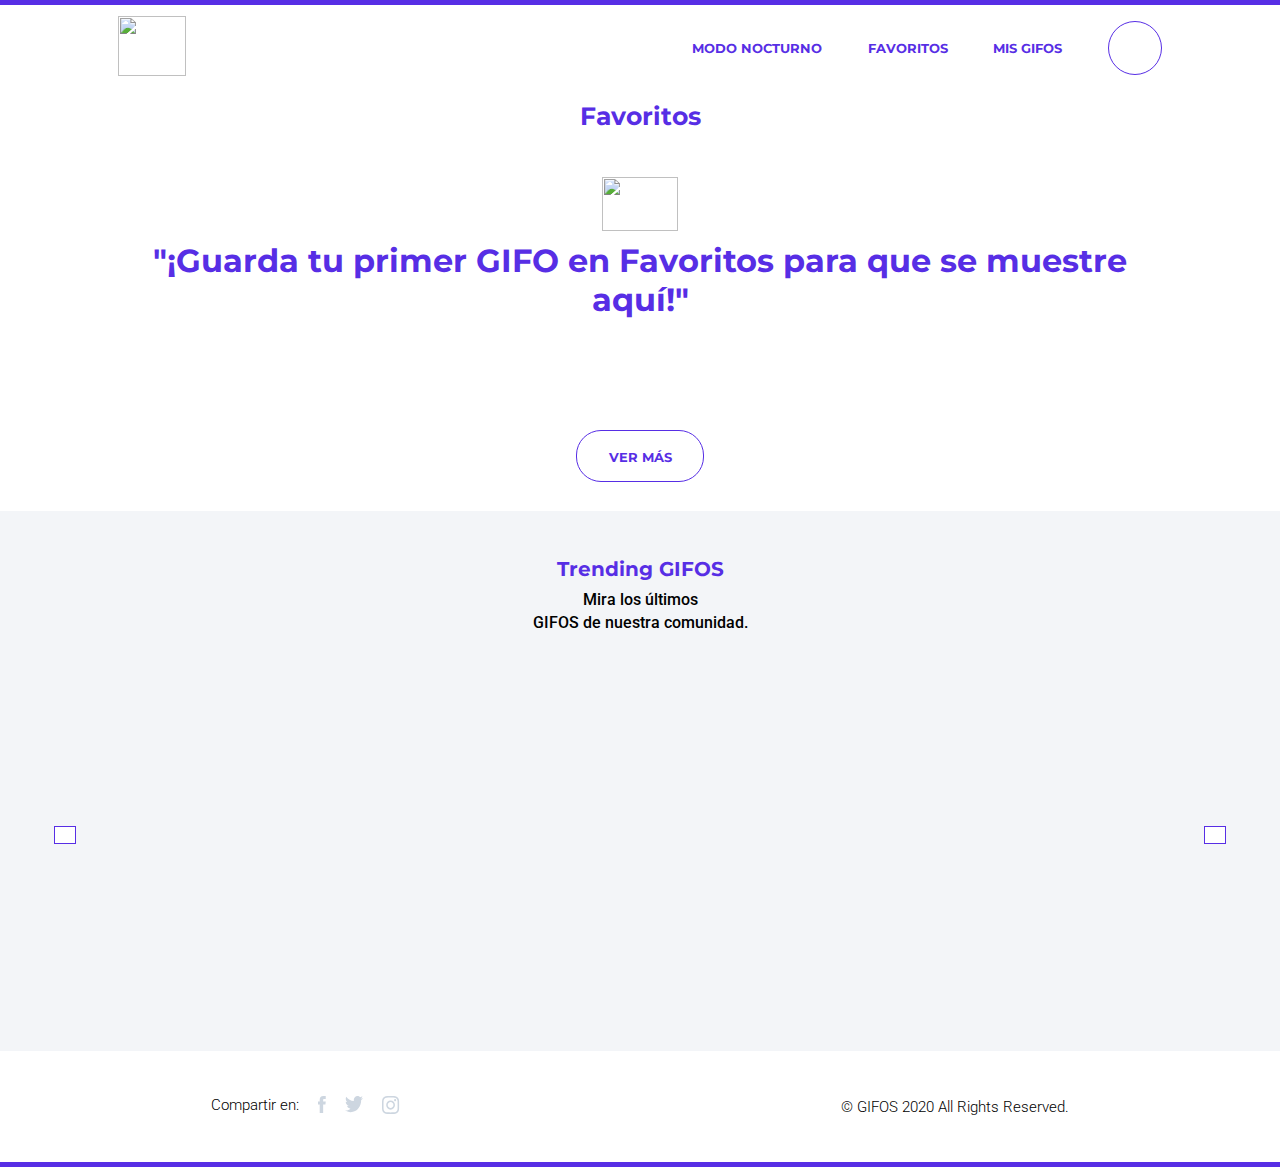
==== commit 8d04c336: "Pagina Lista" ====
--- a/favoritos.html
+++ b/favoritos.html
@@ -19,17 +19,17 @@
             <li>
                 <input type="checkbox" id="modoNoche" hidden>
                 <label for="modoNoche"  >
-                    <p class="menubtn">Nocturno</p>
+                    <a class="menubtn">Modo Nocturno</a>
                 </label>
             </li>
             <li>
-                <a href=""><p class="menubtn">Favoritos</p></a>
+                <a href="favoritos.html"><p class="menubtn">Favoritos</p></a>
             </li>
             <li>
-                <a href=""><p class="menubtn">Mis Gifos</p></a>
+                <a href="misgifos.html"><p class="menubtn">Mis Gifos</p></a>
             </li>
             <li class="makegif" id="makegif">
-                <a href="#" id="gif_creator">
+                <a href="creargifo.html" id="gif_creator">
                     <img id="gifCreatorBtn" src="./images/button-crear-gifo.svg" alt="">
                 </a>
             </li>
@@ -58,56 +58,60 @@
         <section class="trendingGifos">
             <h1>Trending GIFOS</h1>
             <h2>Mira los últimos<br> GIFOS de nuestra comunidad.</h2>
+            <div class="arrowDiv" id="arrowDiv">
+                <img id="left" class="arrow" src="./images/button-left.svg" alt="">
+                <img id="right" class="arrow"  src="./images/button-right.svg" alt="">
+            </div>
             <div class="holster">
                 <div class="containerX " dir="ltr">
-                    <div class="grid-itemx" id="trendCard">
+                    <div class="grid-itemx" id="griditem1">
                         <div class="blue">
-                            <div class="cardIcons" id="cardIcons">
-                                <div class="div1"><img class="fav" id="icon" src="./images/icon-fav-hover.svg" alt="" aria-checked="true"></div>
-                                <div class="div2"><img class="download" id="icon" src="./images/icon-download.svg" alt=""></div>
-                                <div><img class="max" id="icon" src="./images/icon-max.svg" alt=""></div>
+                            <div class="cardIcons">
+                                <div class="div1"><img class="fav icon"  src="./images/icon-fav-hover.svg" alt=""></div>
+                                <div class="div2"><img class="download icon"  src="./images/icon-download.svg" alt=""></div>
+                                <div><img class="max icon"  src="./images/icon-max.svg" alt=""></div>
                             </div>
                             <h4 class="tituloTrend"></h4>
                         </div>
                     </div>
-                    <div class="grid-itemx" id="trendCard">
+                    <div class="grid-itemx" id="griditem2">
                         <div class="blue">
-                            <div class="cardIcons" id="cardIcons">
-                                <div class="div1"><img class="fav" id="icon" src="./images/icon-fav-hover.svg" alt=""></div>
-                                <div class="div2"><img class="download" id="icon" src="./images/icon-download.svg" alt=""></div>
-                                <div><img class="max" id="icon" src="./images/icon-max.svg" alt=""></div>
+                            <div class="cardIcons">
+                                <div class="div1"><img class="fav icon"  src="./images/icon-fav-hover.svg" alt=""></div>
+                                <div class="div2"><img class="download icon"  src="./images/icon-download.svg" alt=""></div>
+                                <div><img class="max icon"  src="./images/icon-max.svg" alt=""></div>
                             </div>
                             <h4 class="tituloTrend"></h4>
                         </div>
                     </div>
-                    <div class="grid-itemx" id="trendCard">
+                    <div class="grid-itemx" id="griditem3">
                         <div class="blue">
-                            <div class="cardIcons" id="cardIcons">
-                                <div class="div1"><img class="fav" id="icon" src="./images/icon-fav-hover.svg" alt=""></div>
-                                <div class="div2"><img class="download" id="icon" src="./images/icon-download.svg" alt=""></div>
-                                <div><img class="max" id="icon" src="./images/icon-max.svg" alt=""></div>
+                            <div class="cardIcons">
+                                <div class="div1"><img class="fav icon"  src="./images/icon-fav-hover.svg" alt=""></div>
+                                <div class="div2"><img class="download icon"  src="./images/icon-download.svg" alt=""></div>
+                                <div><img class="max icon"  src="./images/icon-max.svg" alt=""></div>
                             </div>
                             <h4 class="tituloTrend"></h4>
                         </div>
                     </div>
-                    <div class="grid-itemx" id="trendCard">
+                    <div class="grid-itemx" id="griditem4">
                         <div class="blue">
-                            <div class="cardIcons" id="cardIcons">
-                                <div class="div1"><img class="fav" id="icon" src="./images/icon-fav-hover.svg" alt=""></div>
-                                <div class="div2"><img class="download" id="icon" src="./images/icon-download.svg" alt=""></div>
-                                <div><img class="max" id="icon" src="./images/icon-max.svg" alt=""></div>
+                            <div class="cardIcons">
+                                <div class="div1"><img class="fav icon"  src="./images/icon-fav-hover.svg" alt=""></div>
+                                <div class="div2"><img class="download icon"  src="./images/icon-download.svg" alt=""></div>
+                                <div><img class="max icon"  src="./images/icon-max.svg" alt=""></div>
                             </div>
                             <h4 class="tituloTrend"></h4>
                         </div>
                     </div>
-                    <div class="grid-itemx" id="trendCard">
+                    <div class="grid-itemx" id="griditem5">
                         <div class="blue">
-                            <div class="cardIcons" id="cardIcons">
-                                <div class="div1"><img class="fav" id="icon" src="./images/icon-fav-hover.svg" alt=""></div>
-                                <div class="div2"><img class="download" id="icon" src="./images/icon-download.svg" alt=""></div>
-                                <div><img class="max" id="icon" src="./images/icon-max.svg" alt=""></div>
+                            <div class="cardIcons">
+                                <div class="div1"><img class="fav icon"  src="./images/icon-fav-hover.svg" alt=""></div>
+                                <div class="div2"><img class="download icon"  src="./images/icon-download.svg" alt=""></div>
+                                <div><img class="max icon"  src="./images/icon-max.svg" alt=""></div>
                             </div>
-                            <h4 class="tituloTrend">Titulo GIFO</h4>
+                            <h4 class="tituloTrend"></h4>
                         </div>
                     </div>
                 </div>
@@ -131,7 +135,8 @@
         </div>
         <h4>© GIFOS 2020 All Rights Reserved.</h4>
     </footer>
-<script src="favoritos.js"></script>
+<script src="./scripts/favoritos.js"></script>
+<script src="./scripts/trend.js"></script>
 <script>
     document.cookie = 'same-site-cookie=foo; SameSite=Lax'; 
     document.cookie = 'cross-site-cookie=bar; SameSite=None; Secure';
--- a/styles/main.css
+++ b/styles/main.css
@@ -37,8 +37,6 @@
     font-size: 13px;
     cursor: pointer;
 }
-
-
 .nav-links #gif_creator {
     display: flex;
     justify-content: center;
@@ -70,9 +68,12 @@
 }
 
 
-@media screen and (max-width:1064px){
+@media screen and (max-width:1024px){
     .nav-links{
         width: 55%;
+    }
+    .makegif {
+        display: none;
     }
 }
 @media screen and (max-width:840px){
@@ -89,9 +90,6 @@
     #logoNav {
         height: 49px;
         width: 53px;
-    }
-    .makegif {
-        display: none;
     }
     .nav-links{
         position: absolute;
@@ -250,13 +248,11 @@
 #lupachica {
     fill: #9CAFC3;
 }
-
 /*ESTA LUPA APARECE AL TIPEAR*/
 .lupanueva {
     display: none;  /* <--------- ESTA !! */
     cursor: pointer;
 }
-
 .trendings {
     width: 225px;
     margin: auto;
@@ -348,7 +344,6 @@
     background-color: #572EE5;
     opacity: 0;
 }
-
 .blue .cardIcons {
     display: flex;
     justify-content: flex-end;
@@ -381,7 +376,6 @@
     color: white;
     width: 90%;
 }
-
 .verMas{
     display: none;
     margin-top: 78px;
@@ -409,7 +403,6 @@
 
 .trendingGifos {
     margin-top: 45px;
-
     background-color: #F3F5F8;
     width: 100%;
     height: 430px;
@@ -457,15 +450,12 @@
     background-size: cover;
     cursor: pointer;
 }
-
 .containerX .grid-itemx:first-child {
     margin-left: 0px;
 }
 .containerX .grid-itemx:last-child {
     margin-right: 0px;
 }
-
-
 .containerX .cardIcons {
         display: none;
         justify-content: flex-end;
@@ -473,7 +463,6 @@
         height: 100%;
         opacity: 0;
 }
-
 /*------------------------------------------------XXX*/
 /*Div QUE APARECE PARA VISUALIZAR EL GIF EN TAMAÑO MAXIMO MODO MOBILE*/
 .modal {
@@ -511,7 +500,6 @@
     width: 84vw;
     margin-top: 22px;
 }
-
 .gifMaxContainer .infoDiv .tituloTrendMax{
     font-family: Roboto ,sans-serif;
     font-weight: bold;
@@ -539,7 +527,6 @@
 }
 /*--------PAGINAS APARTE------------------*/
 /*------SECCION FAVORITOS MODO MOBILE---------------->*/
-
 .favoritosResults {
     display: flex;
     flex-direction: column;
@@ -587,19 +574,16 @@
 .favoritos .grid-itemfav {
     width: 41vw;
     height: 32vw;
-    /*background-image: url(https://i.pinimg.com/originals/0f/53/5a/0f535ac4dfeef3179931a10802b74dc8.jpg);*/
     background-position: center; 
     background-repeat: no-repeat; 
     background-size: cover; 
 }
-
 .favoritos .grid-itemfav .bluefav {
     width: 100%;
     height: 100%;
     background-color: #572EE5;
     opacity: 0;
 }
-
 .favoritos .grid-itemfav .bluefav .cardIconsfav {
     display: flex;
     justify-content: flex-end;
@@ -654,6 +638,119 @@
     border: none;
 }
 /*----------FIN FAVORITOS--------------------->*/
+/*------SECCION MIS GIFOS MODO MOBILE---------------->*/
+.misGifosResults {
+    display: flex;
+    flex-direction: column;
+    align-items: center;
+    margin-top: 11px;
+}
+.misGifosResults .tituMisGifs {
+    display: flex;
+    flex-direction: column;
+}
+.misGifosResults .tituMisGifs h1 {
+    font-family: Montserrat ,sans-serif;
+    font-size: 25px;
+    color: #572EE5;
+    text-align: center;
+    line-height: 30px; 
+}
+.misGifosResults .estadoGifs {
+    display: flex;
+    flex-direction: column;
+    align-items: center;
+    margin-top: 46px;
+    text-align: center;
+    width: 80%;
+}
+.misGifosResults .estadoGifs img {
+    width: 76px;
+    height: 54px;
+}
+.misGifosResults .estadoGifs h1 {
+    color: #572EE5;
+    margin-top: 10px;
+}
+/*-----------------------*/
+.misGifos {
+    display: grid;
+    margin-top: 50px;
+    margin-right: 5vw;
+    margin-left: 5vw;
+    grid-column-gap: 5vw;
+    grid-row-gap: 5vw;
+    grid-template-columns: auto auto;
+}
+
+.misGifos .grid-itemMG {
+    width: 41vw;
+    height: 32vw;
+    background-position: center; 
+    background-repeat: no-repeat; 
+    background-size: cover; 
+}
+.misGifos .grid-itemMG .blueMG {
+    width: 100%;
+    height: 100%;
+    background-color: #572EE5;
+    opacity: 0;
+}
+.misGifos .grid-itemMG .blueMG .cardIconsMG {
+    display: flex;
+    justify-content: flex-end;
+    width: 100%;
+    height: 100%;
+    opacity: 0;
+}
+.misGifos .grid-itemMG .blueMG .cardIconsMG:hover {
+    background-color: #572EE5;
+    opacity: 1;
+}
+.misGifos .grid-itemMG .blueMG .cardIconsMG .iconMG {
+    height: 29px;
+    width: 29px;
+    background-color: white;
+    opacity: .5;
+    padding: 6px;
+    border-radius: 6px;
+    margin-top: 10px;
+    margin-right: 10px;
+}
+.misGifos .grid-itemMG .blueMG .cardIconsMG .iconMG:hover {
+    cursor: unset;
+    opacity: 1;
+}
+.misGifos .grid-itemMG .tituloMG {
+    font-size: 8px;
+    margin-left: 10px;
+    transform: translateY(-50px);
+    color: white;
+    width: 20vw;
+}
+.verMasMG{
+    margin-top: 78px;
+    text-align: center;
+    cursor: pointer;
+}
+.verMasMG .verMasMGA{
+    color: #572EE5;
+    background-color: white;
+    border: solid 1px #572EE5;
+    border-radius: 25px;
+    font-weight: 700;
+    font-size: 13px;
+    width: 127px;
+    height: 50px;
+    padding: 18px 31.5px 16px 31.5px;
+}
+.verMasMG .verMasMGA:hover{
+    color: white;
+    background-color: #572EE5;
+    border: none;
+}
+
+/*----------FIN MIS GIFOS--------------------->*/
 
 /*-----FOOTER----------------------------*/
 footer {
@@ -741,18 +838,8 @@
         margin-right: 20px;
     }
     
-    /*Div QUE APARECE PARA VISUALIZAR EL GIF EN TAMAÑO MAXIMO*/
-    .modal {
-        display: none; 
-        position: fixed; 
-        z-index: 1;
-        left: 0;
-        top: 0;
-        width: 100%; 
-        height: 100%; 
-        background-color: white; 
-        overflow: auto;
-    }
+    /*Div QUE APARECE PARA VISUALIZAR EL GIF EN TAMAÑO MAXIMO MODO IPAD*/
+
     .close {
         position: absolute;
         top: 8vh;
@@ -760,9 +847,6 @@
         cursor: pointer;
         }
     .gifMaxContainer {
-        display: flex;
-        flex-direction: column;
-        align-items: center;
         margin-top: 20vh;
     }
     .gifMaxContainer .gifMax {
@@ -777,34 +861,12 @@
         margin-top: 22px;
         margin-bottom: 22px;
     }
-
-    .gifMaxContainer .infoDiv .tituloTrendMax{
-        font-family: Roboto ,sans-serif;
-        font-weight: bold;
-        line-height: 19px;
-        font-size: 16px;
-        color: black;
-    }
     .gifMaxContainer .infoDiv .iconDiv {
         display: flex;
         justify-content: space-around;
     }
-    .gifMaxContainer .infoDiv .iconDiv img {
-        height: 29px;
-        width: 29px;
-        background-color: white;
-        padding: 6px;
-        border: 1px solid #9CAFC3;
-        border-radius: 6px;
-        margin-left: 21px;
-        opacity: 0.5;
-        box-shadow: 0px 0px 5px 3px #572EE5;
-    }
-    .gifMaxContainer .infoDiv .iconDiv img:hover {
-        cursor: pointer;
-        opacity: 1;
-    }
-    
+    /*---FIN DIV MAX MODO IPAD----->*/
+
     /*ESTE BOX SE ACTIVA PARA LAS SUGERENCIAS DE BUSQUEDA*/
     .sugerencias_box {
         width: 551px;
@@ -831,56 +893,35 @@
         line-height: 30px;
     }
 
-/*GRID DE RESULTADOS x12 --MODO IPAD */
-.tituloBusqueda {
-    display: none;
-    text-align: center;
-    margin-top: 43px;
-    margin-bottom: 38px;
-    color: #572EE5;
-    font-size: 25px;
-    line-height: 40px;
-    font-weight: 700;
-}
-.grilla {
-    display: grid;
-    margin-right: 2vw;
-    margin-left: 2vw;
-    grid-column-gap: 2vw;
-    grid-row-gap: 2vw;
-    grid-template-columns: auto auto auto;
-}
-.grilla .resultados .grid-item {
-    width: 30vw;
-    height: 24vw;
-    background-position: center; 
-    background-repeat: no-repeat; 
-    background-size: cover; 
-    cursor: pointer;
-}
-.resultados .grid-item .blue {
-    width: 100%;
-    height: 100%;
-    background-color: #572EE5;
-    opacity: 0;
-}
-.blue .cardIcons {
-    display: flex;
-    justify-content: flex-end;
-    width: 100%;
-    height: 100%;
-    opacity: 0;
-    cursor: unset;
-    display: none;
-}
-.grid-item .tituloGrid {
-    margin-left: 10px;
-    transform: translateY(-70px);
-    color: white;
-    width: 90%;
-}
-
-/*---------FIN GRID DE BUSQUEDA-------------------------*/
+    /*GRID DE RESULTADOS x12 --MODO IPAD */
+    .grilla {
+        display: grid;
+        margin-right: 2vw;
+        margin-left: 2vw;
+        grid-column-gap: 2vw;
+        grid-row-gap: 2vw;
+        grid-template-columns: auto auto auto;
+    }
+    .grilla .resultados .grid-item {
+        width: 30vw;
+        height: 24vw;
+        background-position: center; 
+        background-repeat: no-repeat; 
+        background-size: cover; 
+        cursor: pointer;
+    }
+
+    .blue .cardIcons {
+        display: flex;
+        justify-content: flex-end;
+        width: 100%;
+        height: 100%;
+        opacity: 0;
+        cursor: unset;
+        display: none;
+    }
+    /*---------FIN GRID DE BUSQUEDA----------*/
+
     /*-----FOOTER----------------------------*/
     footer {
         display: flex;
@@ -918,40 +959,6 @@
     /*--------PAGINAS APARTE------------------*/
     /*------SECCION FAVORITOS MODO IPAD---------------->*/
 
-    .favoritosResults {
-        display: flex;
-        flex-direction: column;
-        align-items: center;
-        margin-top: 11px;
-    }
-    .favoritosResults .tituFav {
-        display: flex;
-        flex-direction: column;
-    }
-    .favoritosResults .tituFav h1 {
-        font-family: Montserrat ,sans-serif;
-        font-size: 25px;
-        color: #572EE5;
-        text-align: center;
-        line-height: 30px; 
-    }
-    .favoritosResults .estadoFav {
-        display: flex;
-        flex-direction: column;
-        align-items: center;
-        margin-top: 46px;
-        text-align: center;
-        width: 80%;
-    }
-    .favoritosResults .estadoFav img {
-        width: 76px;
-        height: 54px;
-    }
-    .favoritosResults .estadoFav h1 {
-        color: #572EE5;
-        margin-top: 10px;
-    }
-    /*-----------------*/
     .favoritos {
         display: grid;
         margin-top: 50px;
@@ -965,23 +972,11 @@
     .favoritos .grid-itemfav {
         width: 30vw;
         height: 24vw;
-        /*background-image: url(https://i.pinimg.com/originals/0f/53/5a/0f535ac4dfeef3179931a10802b74dc8.jpg);*/
         background-position: center; 
         background-repeat: no-repeat; 
         background-size: cover; 
         cursor: pointer;
     }
-
-    .favoritos .grid-itemfav .bluefav {
-        width: 100%;
-        height: 100%;
-        background-color: #572EE5;
-        opacity: 0;
-    }
-    /*
-    .favoritos .grid-itemfav .bluefav:hover {
-        opacity: .9;
-    }*/
     .favoritos .grid-itemfav .bluefav .cardIconsfav {
         display: flex;
         justify-content: flex-end;
@@ -989,24 +984,6 @@
         height: 100%;
         opacity: 0;
         display: none;
-    }
-    .favoritos .grid-itemfav .bluefav .cardIconsfav:hover {
-        background-color: #572EE5;
-        opacity: 1;
-    }
-    .favoritos .grid-itemfav .bluefav .cardIconsfav .iconfav {
-        height: 29px;
-        width: 29px;
-        background-color: white;
-        opacity: .5;
-        padding: 6px;
-        border-radius: 6px;
-        margin-top: 10px;
-        margin-right: 10px;
-    }
-    .favoritos .grid-itemfav .bluefav .cardIconsfav .iconfav:hover {
-        cursor: pointer;
-        opacity: 1;
     }
     .favoritos .grid-itemfav .tituloFav {
         font-size: 12px;
@@ -1015,16 +992,52 @@
         color: white;
         width: 20vw;
     }
-
     /*----------FIN FAVORITOS--------------------->*/
+
+    /*------SECCION MIS GIFOS MODO MOBILE---------------->*/
+    #noContent {
+        height: 150px;
+        width: 150px;
+    }
+    .misGifos {
+        display: grid;
+        margin-top: 50px;
+        margin-right: 2vw;
+        margin-left: 2vw;
+        grid-column-gap: 2vw;
+        grid-row-gap: 2vw;
+        grid-template-columns: auto auto auto;
+    }
+    .misGifos .grid-itemMG {
+        width: 30vw;
+        height: 24vw;
+        background-position: center; 
+        background-repeat: no-repeat; 
+        background-size: cover;
+        cursor: pointer;
+    }
+    .misGifos .grid-itemMG .blueMG .cardIconsMG {
+        display: flex;
+        justify-content: flex-end;
+        width: 100%;
+        height: 100%;
+        opacity: 0;
+        display: none;
+    }
+    .misGifos .grid-itemMG .tituloMG {
+        font-size: 12px;
+        margin-left: 10px;
+        transform: translateY(-50px);
+        color: white;
+        width: 20vw;
+    }
+    /*----------FIN MIS GIFOS--------------------->*/
 }
 
 @media screen and (min-width: 1024px){
 
     /*GRID DE RESULTADOS x12 --MODO DESKTOP*/
     .tituloBusqueda {
-        display: none;
-        text-align: center;
         margin-top: 82px;
         margin-bottom: 60px;
         color: #572EE5;
@@ -1076,7 +1089,7 @@
         margin-top: 45px;
         background-color: #F3F5F8;
         width: 100%;
-        height: 430px;
+        height: 540px;
     }
     .trendingGifos h1 {
         color :#572EE5 ;
@@ -1093,6 +1106,28 @@
         text-align: center;
         padding-bottom: 32px;
     }
+    .trendingGifos .arrowDiv {
+        display: flex;
+        justify-content: space-between;
+        width: 100%;
+        transform: translateY(160px);
+    }
+    .arrowDiv .arrow {
+        padding: 8px 10px 8px 10px;
+        border: 1px solid #572EE5;
+        background-color: white;
+        cursor: pointer;
+    }
+    .arrowDiv .arrow:hover {
+        border: none;
+        background-color: #572EE5;
+    }
+    #left {
+        margin-left: 54px;
+    }
+    #right {
+        margin-right: 54px;
+    }
     .holster {
         margin: auto;
         display: flex;
@@ -1101,16 +1136,18 @@
         flex-flow: column nowrap;
         font-family: monospace;
         width: 82.5%;
-        }
+
+    }
     .containerX {
         display: flex;
-        overflow-x: auto;
+        overflow-x: hidden;
         flex: none;
         margin: auto;
         width: 100%;
         height: 275px;
         flex-flow: row nowrap;
         scroll-snap-type: x mandatory;
+
     }
     
     .containerX .grid-itemx {
@@ -1119,7 +1156,6 @@
         margin: 0 11px 0 11px;
         flex: none;
         width: 357px;
-        /*background-image: url(https://i.pinimg.com/originals/0f/53/5a/0f535ac4dfeef3179931a10802b74dc8.jpg);*/
         background-position: center; 
         background-repeat: no-repeat; 
         background-size: contain;
@@ -1150,7 +1186,7 @@
             background-color: #572EE5;
             opacity: 1;
     }
-    .containerX .cardIcons #icon {
+    .containerX .cardIcons .icon {
             height: 29px;
             width: 29px;
             background-color: white;
@@ -1160,7 +1196,7 @@
             margin-top: 10px;
             margin-right: 10px;
     }
-    .containerX .cardIcons #icon:hover {
+    .containerX .cardIcons .icon:hover {
             cursor: pointer;
             opacity: 1;
     }
@@ -1176,19 +1212,7 @@
             margin-left: 10px;
             transform: translateY(-50px);
     }
-
     /*Div QUE APARECE PARA VISUALIZAR EL GIF EN TAMAÑO MAXIMO*/
-    .modal {
-        display: none; 
-        position: fixed; 
-        z-index: 1;
-        left: 0;
-        top: 0;
-        width: 100%; 
-        height: 100%; 
-        background-color: white; 
-        overflow: auto;
-    }
     .close {
         position: absolute;
         top: 8vh;
@@ -1202,8 +1226,7 @@
         margin: auto;
         margin-top: 10vh;
         margin-bottom: 10vh;
-        width: fit-content;
-        
+        width: fit-content; 
     }
     .gifMaxContainer .gifMax {
         width: unset;
@@ -1219,71 +1242,15 @@
         margin-left: 0;
         margin-top: 22px;
     }
-
-    .gifMaxContainer .infoDiv .tituloTrendMax{
-        font-family: Roboto ,sans-serif;
-        font-weight: bold;
-        line-height: 19px;
-        font-size: 16px;
-        color: black;
-    }
     .gifMaxContainer .infoDiv .iconDiv {
         display: flex;
         justify-content: space-around;
     }
-    .gifMaxContainer .infoDiv .iconDiv img {
-        height: 29px;
-        width: 29px;
-        background-color: white;
-        padding: 6px;
-        border: 1px solid #9CAFC3;
-        border-radius: 6px;
-        margin-left: 21px;
-        opacity: 0.5;
-        box-shadow: 0px 0px 5px 3px #572EE5;
-    }
-    .gifMaxContainer .infoDiv .iconDiv img:hover {
-        cursor: pointer;
-        opacity: 1;
-    }
     /*------------------------------------------------XXX*/ 
-        /*--------PAGINAS APARTE------------------*/
+
+    /*--------PAGINAS APARTE------------------*/
     /*------SECCION FAVORITOS MODO DESKTOP---------------->*/
 
-    .favoritosResults {
-        display: flex;
-        flex-direction: column;
-        align-items: center;
-        margin-top: 11px;
-    }
-    .favoritosResults .tituFav {
-        display: flex;
-        flex-direction: column;
-    }
-    .favoritosResults .tituFav h1 {
-        font-family: Montserrat ,sans-serif;
-        font-size: 25px;
-        color: #572EE5;
-        text-align: center;
-        line-height: 30px; 
-    }
-    .favoritosResults .estadoFav {
-        display: flex;
-        flex-direction: column;
-        align-items: center;
-        margin-top: 46px;
-        text-align: center;
-        width: 80%;
-    }
-    .favoritosResults .estadoFav img {
-        width: 76px;
-        height: 54px;
-    }
-    .favoritosResults .estadoFav h1 {
-        color: #572EE5;
-        margin-top: 10px;
-    }
-    /*-----------------*/
     .favoritos {
         display: grid;
         margin-top: 50px;
@@ -1297,7 +1264,6 @@
     .favoritos .grid-itemfav {
         width: 22vw;
         height: 17vw;
-        /*background-image: url(https://i.pinimg.com/originals/0f/53/5a/0f535ac4dfeef3179931a10802b74dc8.jpg);*/
         background-position: center; 
         background-repeat: no-repeat; 
         background-size: cover; 
@@ -1345,7 +1311,322 @@
         width: 20vw;
     }
     /*----------FIN FAVORITOS--------------------->*/
-}
+
+    /*----------SECCION CREAR GIFOS ----------------->*/
+
+    .rectangleContainer {
+        width: 52%;
+        height: 390px;
+        border: solid 1px #572EE5;
+        margin: auto;
+        margin-top: 4px;
+    }
+    .rectangleContainer .topCorner {
+        display: flex;
+        justify-content: space-between;
+        margin: 20px 20px 0px 20px;
+    }
+    .rectangleContainer .bottomCorner {
+        display: flex;
+        justify-content: space-between;
+        margin: 0px 20px 20px 20px;
+    }
+    .rectangleContainer .corner {
+        height: 25px;
+        width: 25px;
+        border-color: #50E3C2;
+    }
+    .topLeft{
+        border-top: 2px solid;
+        border-left: 2px solid;
+    }
+    .topRight{
+        border-top: 2px solid;
+        border-right: 2px solid;
+    }
+    .bottomLeft{
+        border-bottom: 2px solid;
+        border-left: 2px solid;
+    }
+    .bottomRight{
+        border-bottom: 2px solid;
+        border-right: 2px solid;
+    }
+    .rectangleContainer .infoContainer {
+        display: flex;
+        flex-direction: column;
+        justify-content: center;
+        height: 300px;
+    }
+    .titleCreate {
+        font-size: 25px;
+        color: #572EE5;
+        text-align: center;
+        line-height: 35px;
+    }
+    .titleCreate span {
+        color: #50E3C2;
+    }
+    .infoContainer .instructions {
+        font-family: Roboto ,sans-serif;
+        font-size: 16px;
+        color: #000000;
+        text-align: center;
+        line-height: 29px;
+        margin-top: 3px;
+    }
+    /* ETIQUETA DE VIDEO , SE POSICIONA SOBRE TODO LO DEMAS Y REPRODUCE LA GRABACION DE CAMARA*/
+    .infoContainer video {
+        display: none;/*PROPIEDAD CAMBIADA DESDE JS*/
+        position: absolute;
+        z-index: 1;
+        align-self: center;
+        height: 320px;
+        width: 480px;
+        box-shadow: 0px 0px 15px 5px #572EE5;
+        border-radius: 4px;
+    }
+    .infoContainer .blueGifo {
+        display: none;/*PROPIEDAD CAMBIADA DESDE JS*/
+        position: absolute;
+        width: 480px;
+        height: 320px;
+        align-self: center;
+        background-color: #562ee59f;
+        z-index: 2;
+    }
+    .blueGifo .cardGifo {
+        display: flex;
+        justify-content: flex-end;
+        width: 100%;
+        height: 100%;
+        opacity: 0;
+    }
+    .blueGifo .cardGifo .icon {
+        height: 32px;
+        width: 32px;
+        background-color: white;
+        opacity: .5;
+        padding: 6px;
+        border-radius: 6px;
+        margin-top: 10px;
+        margin-right: 10px;
+    }
+    .blueGifo .cardGifo .icon:hover {
+        cursor: pointer;
+        opacity: 1;
+    }
+    .blueGifo .statusCont{
+        display: flex;
+        flex-direction: column;
+        align-items: center;
+        transform: translateY(-160px);
+    }
+    .blueGifo .statusCont #status {
+        position: absolute;
+        transform: translateY(-40px);
+    }
+    .blueGifo .statusCont .subidaGifo {
+        position: absolute;
+        font-family: Montserrat ,sans-serif;
+        font-weight: bold;
+        font-size: 15px;
+        text-align: center;
+        color: white;
+    }
+    .creationInfo {
+        display: flex;
+        justify-content: center;
+        margin: auto;
+        margin-top: 24px;
+        margin-bottom: 19px;
+        width: 688px;
+        height: 32px;
+    }
+    .creationInfo .creationStep {
+        display: flex;
+        justify-content: space-between;
+        width: 147px;
+        position: absolute;
+    }
+    .creationInfo .creationStep .step {
+        height: 32px;
+        width: 32px;
+        color: #572EE5;
+        background-color: white;
+        border: 1px solid #572EE5;
+        border-radius: 50%;
+        font-family: Roboto ,sans-serif;
+        font-weight: 700;
+        font-size: 18px;
+        text-align: center;
+        padding-top: 4px;
+        cursor: pointer;
+    }
+    .creationInfo .creationStep .step:hover {
+        color: white;
+        background-color: #572EE5;
+    }
+    .creationInfo .btnRepeat {
+        display: none; /* SE VISUALIZARA AL PARAR GRABACION*/
+        align-self: center;
+        color: #572EE5;
+        font-weight: 700;
+        font-size: 13px;
+        cursor: pointer;
+        transform: translateX(280px);
+    }
+    .creationInfo .btnRepeat:hover {
+        border-bottom: solid 2px #5ED7C6;
+    }
+    .creationInfo .btnRepeat:active {
+        color: #9CAFC3;
+        border-bottom: none;
+    }
+    .creationInfo .timer {
+        display: none;/*SE VISUALIZARA AL INICIAR GRABACION*/
+        align-self: center;
+        color: #572EE5;
+        font-weight: 700;
+        font-size: 16px;
+        transform: translateX(280px);
+    }
+    .line {
+       background-color: #572EE5;
+       height: 6.9px;
+       width: 795px; 
+       margin: auto;
+       border-radius: 15px;
+    }
+    .creationBtn{
+        margin-top: 30px;
+        text-align: center;
+    }
+    .creationBtn .creationBtnA{
+        outline: none;
+        cursor: pointer;
+        color: #572EE5;
+        background-color: white;
+        border: solid 1px #572EE5;
+        border-radius: 25px;
+        font-weight: 700;
+        font-size: 13px;
+        width: 127px;
+        height: 50px;
+    }
+    #grabar {
+        display: none;
+        margin: auto;
+    }
+    .creationBtnA:hover {
+        color: white;
+        background-color: #572EE5;
+    }
+    .cam {
+        position: absolute;
+        display: flex;
+        justify-content: center;
+        align-items: center;
+        width: 200px;
+        height: auto;
+        margin-left: 8vw;
+        transform: translateY(-425px);
+    }
+    .cam #camSVG {
+        height: 162px;
+        width: 123px;
+    }
+    .cam .camGradient {
+        height: 151px;
+        width: 91px;
+        background-image: linear-gradient(270deg, rgba(136,243,226,0.00) 5%, #50E3C2 100%);
+        clip-path: polygon(0 63%, 0 37%, 100% 0, 100% 100%);
+
+    }
+    .camAnimation {
+        animation: fadein 1.25s ease-in-out infinite;
+    }
+    .pelicula {
+        position: absolute;
+        margin-left: 80vw;
+        transform: translateY(-155px);
+    }
+
+    @keyframes fadein {
+
+        0%   {background-image: linear-gradient(270deg, rgba(136,243,226,0.00) 1%, #50E3C2 50%);}
+        10%  {background-image: linear-gradient(270deg, rgba(136,243,226,0.00) 5%, #50E3C2 70%);}
+        20%  {background-image: linear-gradient(270deg, rgba(136,243,226,0.00) 5%, #50E3C2 90%);}
+        30%  {background-image: linear-gradient(270deg, rgba(136,243,226,0.00) 15%, #50E3C2 120%);}
+        40%  {background-image: linear-gradient(270deg, rgba(136,243,226,0.00) 25%, #50E3C2 150%);}
+        50%  {background-image: linear-gradient(270deg, rgba(136,243,226,0.00) 45%, #50E3C2 200%);}
+        60%  {background-image: linear-gradient(270deg, rgba(136,243,226,0.00) 35%, #50E3C2 150%);}
+        70%  {background-image: linear-gradient(270deg, rgba(136,243,226,0.00) 25%, #50E3C2 120%);}
+        80%  {background-image: linear-gradient(270deg, rgba(136,243,226,0.00) 15%, #50E3C2 90%);}
+        90%  {background-image: linear-gradient(270deg, rgba(136,243,226,0.00) 5%, #50E3C2 70%);}
+        100% {background-image: linear-gradient(270deg, rgba(136,243,226,0.00) 5%, #50E3C2 50%);}
+    }
+
+    /*----SECCION MIS GIFOS MODO DESKTOP----*/
+    .misGifos {
+        display: grid;
+        margin-top: 50px;
+        margin-right: 2vw;
+        margin-left: 2vw;
+        grid-column-gap: 2vw;
+        grid-row-gap: 2vw;
+        grid-template-columns: auto auto auto auto;
+    }
+    
+    .misGifos .grid-itemMG {
+        width: 22vw;
+        height: 17vw;
+        background-position: center; 
+        background-repeat: no-repeat; 
+        background-size: cover; 
+    }
+    .misGifos .grid-itemMG .blueMG {
+        width: 100%;
+        height: 100%;
+        background-color: #572EE5;
+        opacity: 0;
+    }
+    .misGifos .grid-itemMG .blueMG:hover{
+        opacity: .9;
+    }
+    .misGifos .grid-itemMG .blueMG .cardIconsMG {
+        display: flex;
+        justify-content: flex-end;
+        width: 100%;
+        height: 100%;
+        opacity: 0;
+    }
+    .misGifos .grid-itemMG .blueMG .cardIconsMG:hover {
+        background-color: #572EE5;
+        opacity: 1;
+    }
+    .misGifos .grid-itemMG .blueMG .cardIconsMG .iconMG {
+        height: 29px;
+        width: 29px;
+        background-color: white;
+        opacity: .5;
+        padding: 6px;
+        border-radius: 6px;
+        margin-top: 10px;
+        margin-right: 10px;
+    }
+    .misGifos .grid-itemMG .blueMG .cardIconsMG .iconMG:hover {
+        cursor: pointer;
+        opacity: 1;
+    }
+    .misGifos .grid-itemMG .tituloMG {
+        font-size: 12px;
+        margin-left: 10px;
+        transform: translateY(-50px);
+        color: white;
+        width: 20vw;
+    }
+}   
 
 /* USADO PARA APARECER HTML OCULTO*/
 .displayBlocker {
